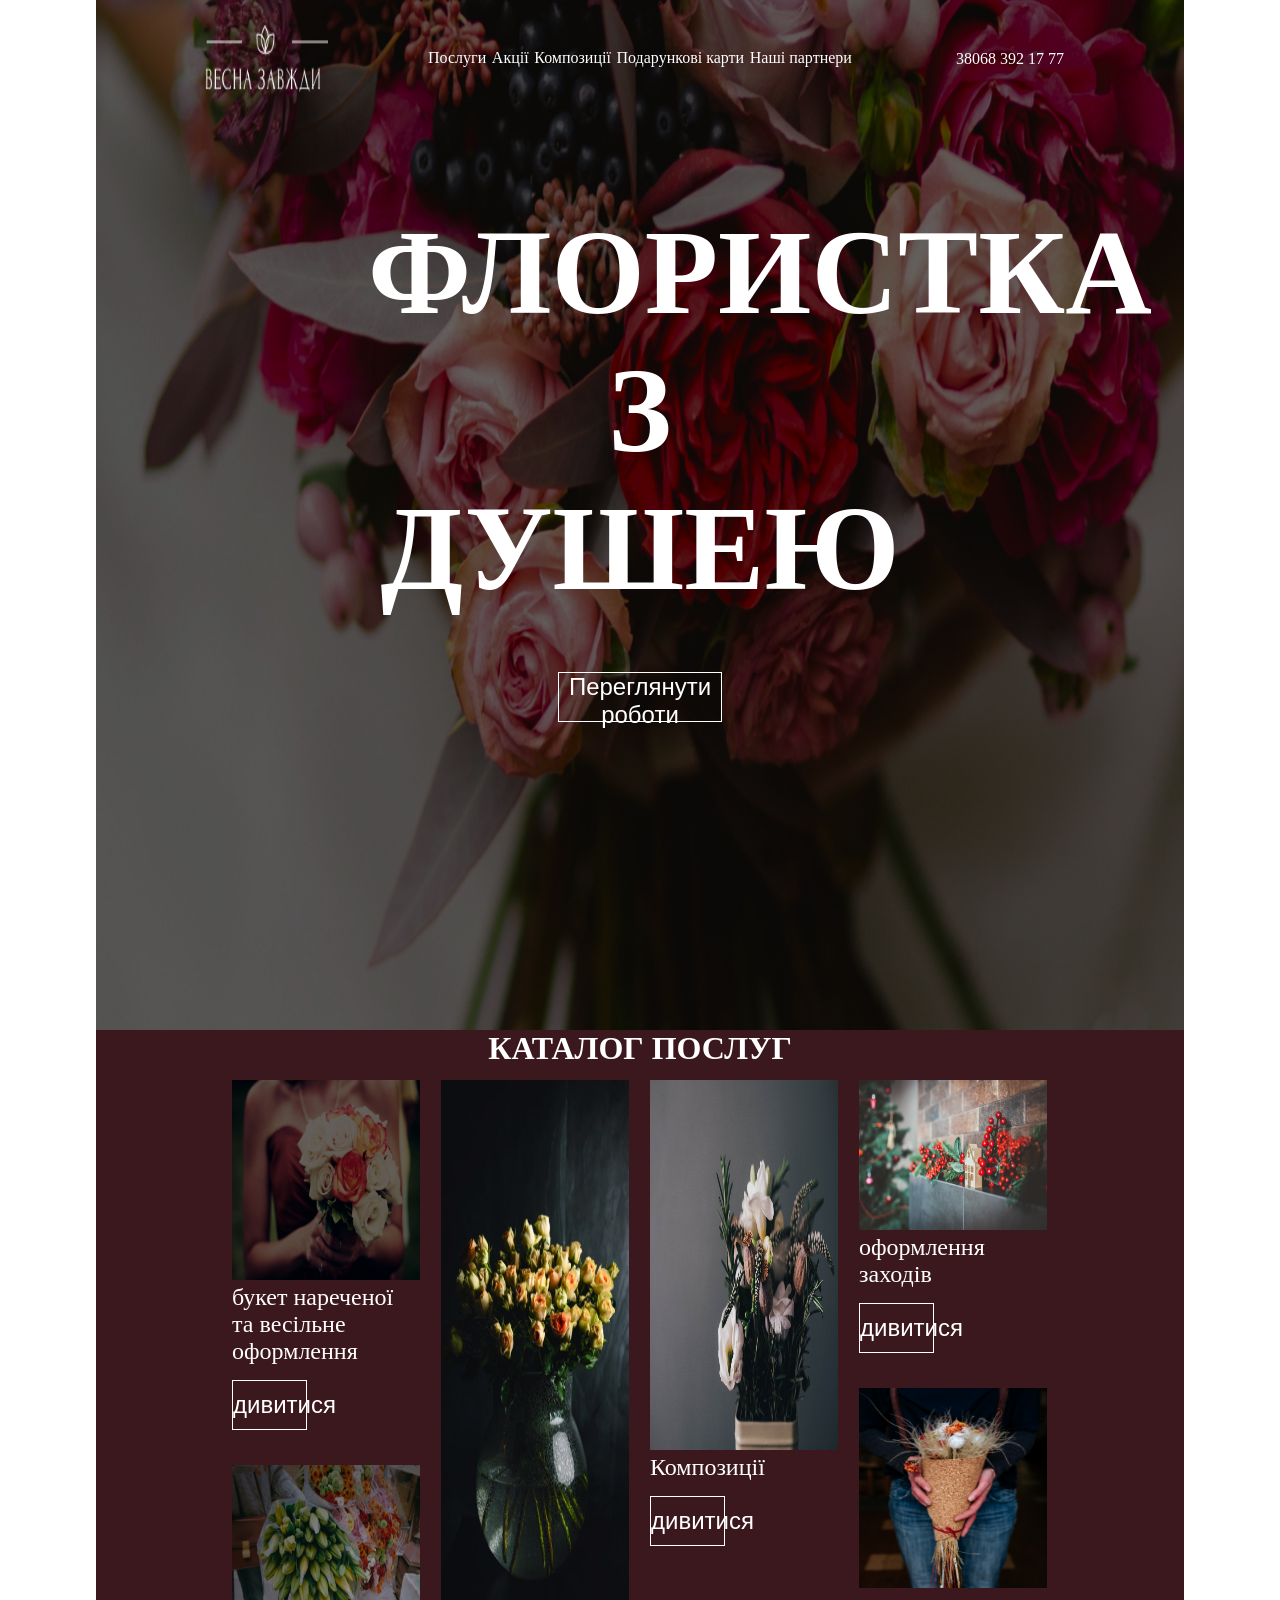
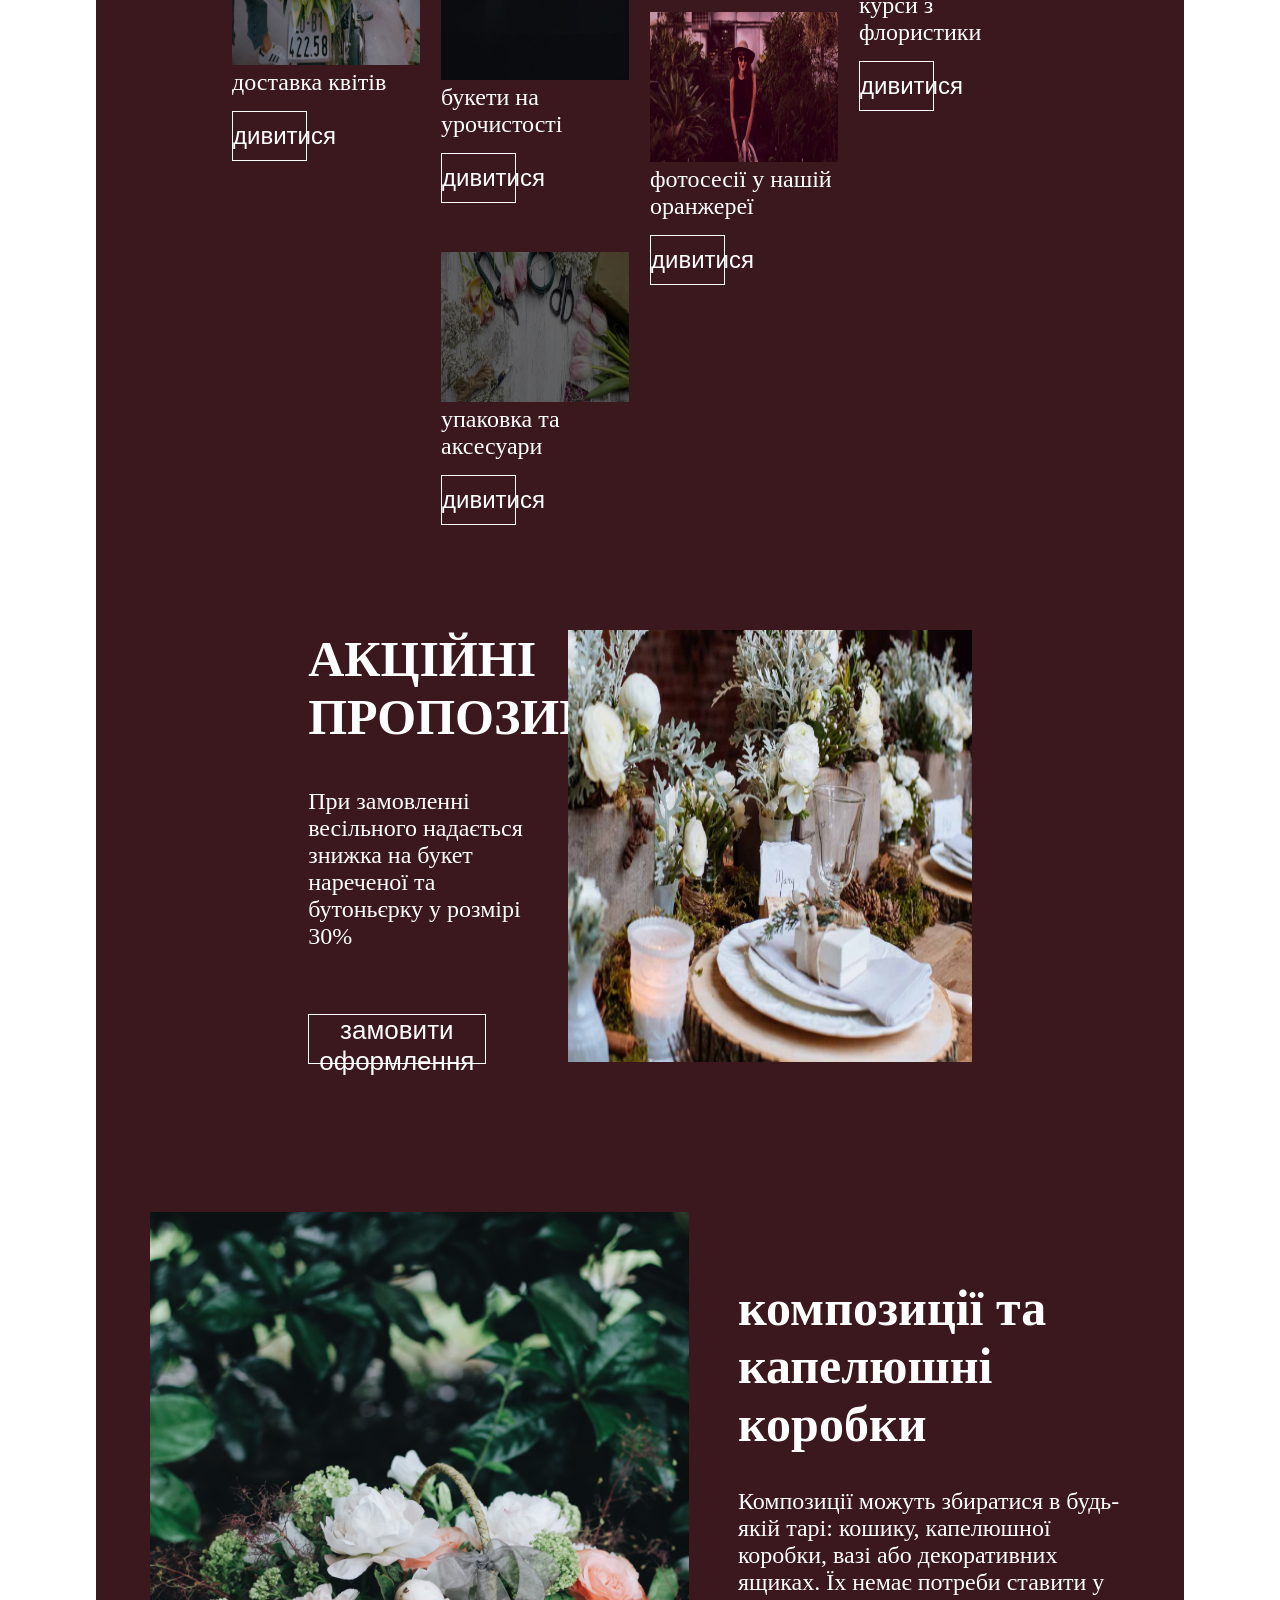
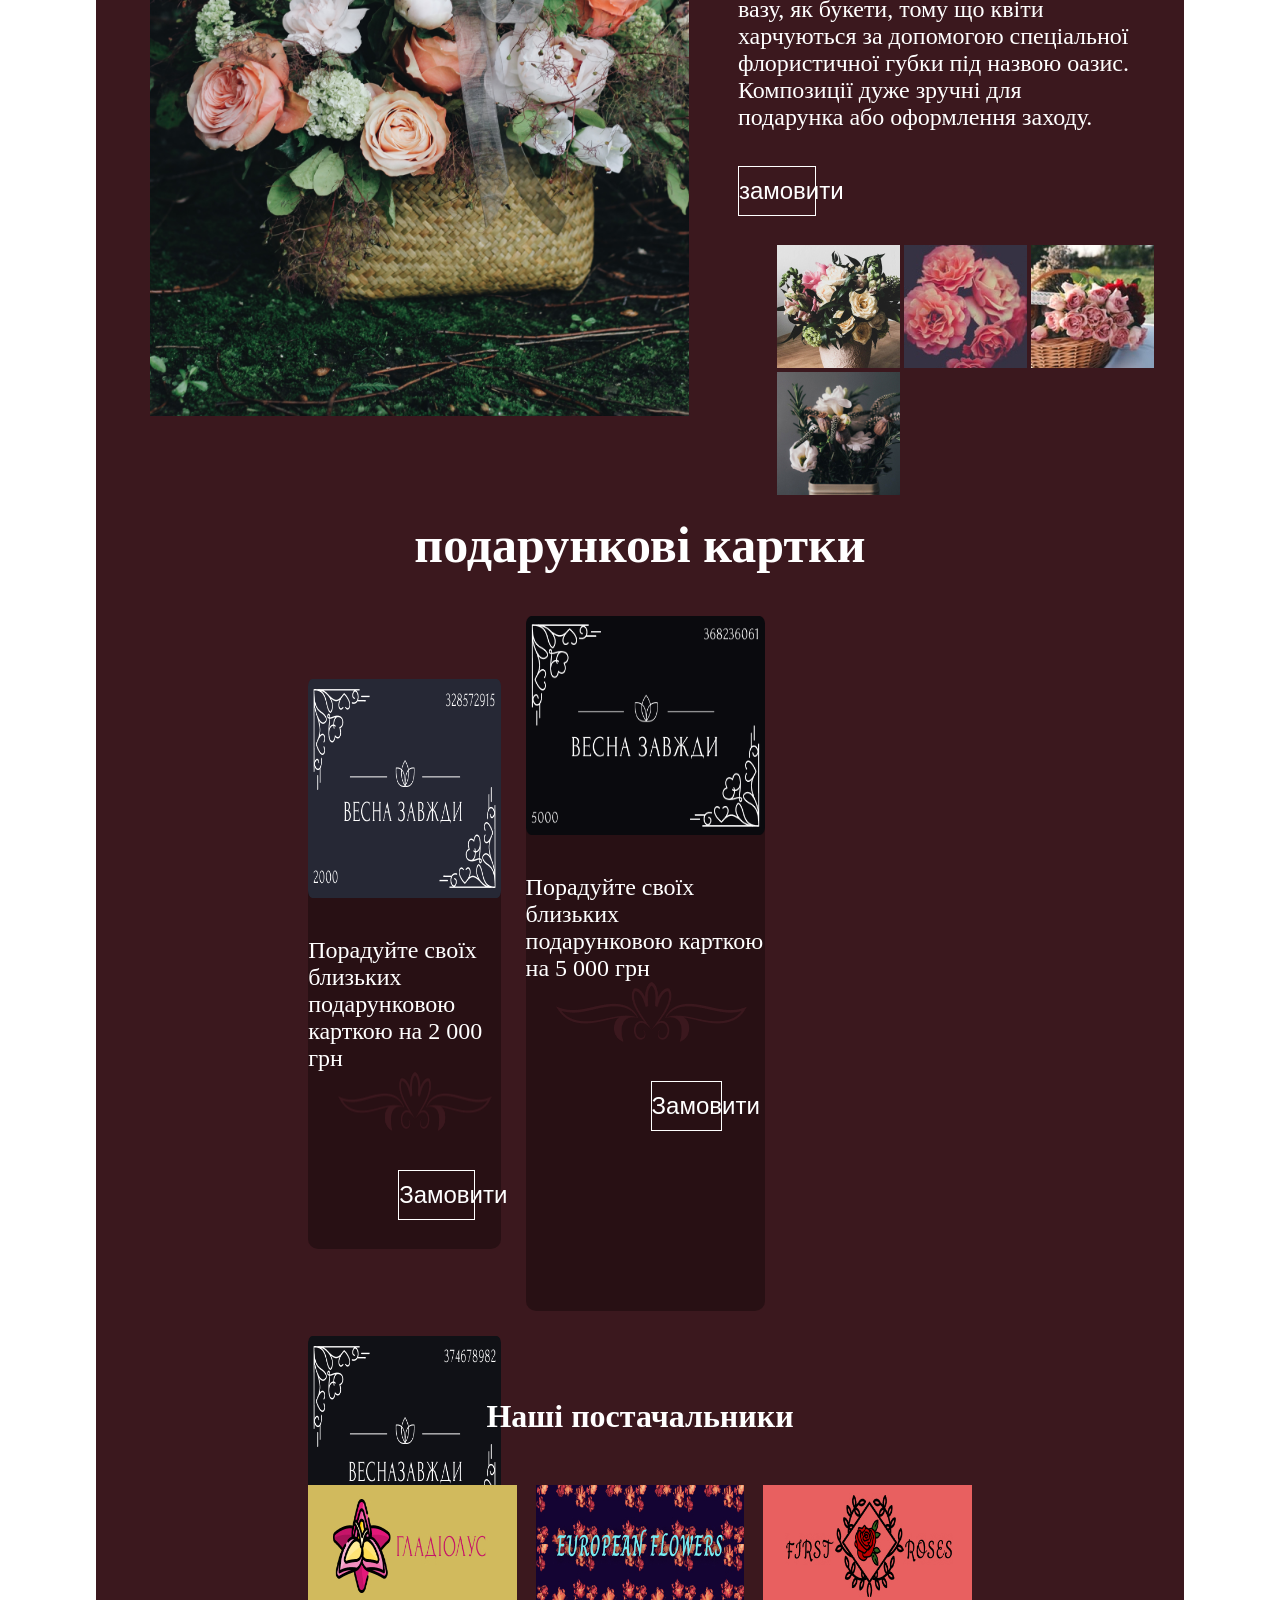
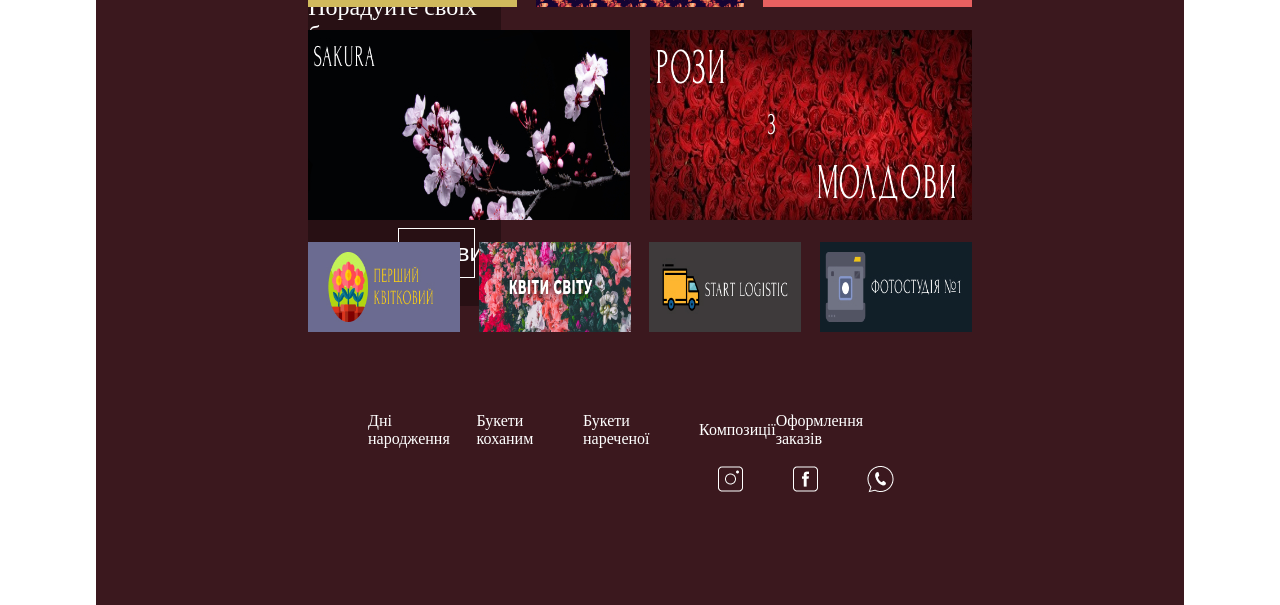
==== index.html @ bd8ad45a "Add files via upload" ====
<!DOCTYPE html>
<html lang="en">
<head>
    <meta charset="UTF-8">
    <meta name="viewport" content="width=device-width, initial-scale=1.0">
    <title>Document</title>
    <link rel="stylesheet" href="css/style.css">
</head>
<body>
    <div class="box">
        <header>
            <div class="head">
                <div class="head_i1"></div>
                <div class="head_i2">
                    <a class="a" href="">Послуги</a>
                    <a class="a" href="">Акції</a>
                    <a class="a" href="">Композиції</a>
                    <a class="a" href="">Подарункові карти</a>
                    <a class="a" href="">Наші партнери</a>
                </div>
                <div class="head_i">
                    <a class="s" href="">38068 392 17 77</a>
                </div>

            </div>
            <div class="bHead">
                <h1 class="B">ФЛОРИСТКА З ДУШЕЮ</h1>
                <button class="bheadb">Переглянути роботи</button>
            </div>
        </header>
        <main>
            <div class="section1">
                <h1 class="h11">КАТАЛОГ ПОСЛУГ</h1>
                <div class="sec_box">
                <div class="div1"><img class="v" src="./img/Group 68.png" alt="">
                <p class="w">букет нареченої та весільне оформлення</p>
            <button class="vv">дивитися</button>
        </div>
                <div class="div2"><img class="v" src="./img/ha-doan-xI5Fw7y7dNs-unsplash 1(1).jpg" alt="">
                <p class="w">доставка квітів</p>
            <button class="vv">дивитися</button>
        </div>
                <div class="div3"><img class="vXL" src="./img/Group 69.png" alt="">
                <p class="w">букети на урочистості</p>
            <button class="vv">дивитися</button>
        </div>
                <div class="div4"><img class="vs" src="./img/Group 67.jpg" alt="">
                <p class="w">упаковка та аксесуари</p>
            <button class="vv">дивитися</button>
        </div>
                <div class="div5"><img class="vX" src="./img/e56474474f50867385a78c6972b93cd078a48b4a.jpg" alt="">
                <p class="w">Композиції</p>
            <button class="vv">дивитися</button>
        </div>
                <div class="div6"><img class="vs" src="/img/greenhouse-1031540_1920 1.jpg" alt="">
                <p class="w">фотосесії у нашій оранжереї</p>
            <button class="vv">дивитися</button>
        </div>
                <div class="div7"><img class="vs" src="/img/6ca179e19e6828df7f05f0ed803ccb64efd33a4d.jpg" alt="">
                <p class="w">оформлення заходів</p>
            <button class="vv">дивитися</button>
        </div>
                <div class="div8"><img class="v" src="/img/baf7e1c21156d82e3a213f56f877c704e919d24f.jpg" alt="">
                <p class="w">курси з флористики</p>
            <button class="vv">дивитися</button>
        </div>
                </div>
            </div>
            <div class="section2">
                <div class="s21">
                    <h1 class="vvv">АКЦІЙНІ ПРОПОЗИЦІЇ</h1>
                    <p class="w">При замовленні весільного надається знижка на букет нареченої та бутоньєрку у розмірі 30%</p>
                    <button class="aa">замовити оформлення</button>
                </div>
                <div class="s22"></div>
            </div>
            <div class="section3">
                <div class="s24"></div>
                <div class="s23">
                    <h1 class="z">композиції та <br>капелюшні коробки</br> </h1>
                    <p class="ws">Композиції можуть збиратися в будь-якій тарі: кошику, капелюшної коробки, вазі або декоративних ящиках. Їх немає потреби ставити у вазу, як букети, тому що квіти харчуються за допомогою спеціальної флористичної губки під назвою оазис. Композиції дуже зручні для подарунка або оформлення заходу.</p>
                    <button class="zz">замовити</button>
                    <div class="ssb">
                    <img class="n" src="/img/fff.jpg" alt="">
                    <img class="n2" src="/img/Ud49Nnem3D4.jpg" alt="">
                    <img class="n2" src="/img/9hBwxcR7M7o 2.jpg" alt="">
                    <img class="n2" src="/img/rrr.jpg" alt="">
                    </div>

                </div>
            </div>
            <div class="section4">
                <h1 class="h12">подарункові картки</h1>
                <div class="sec_box2">
                 <div class="s5">
                    <img class="mm" src="/img/Group 80.png" alt="">
                <p class="ws">Порадуйте своїх близьких подарунковою карткою на 2 000 грн</p>
            <img class="m" src="/img/Group.png" alt="">
            <button class="ls"> Замовити</button>
            </div>
                 <div class="s4">
                    <img class="mm" src="/img/Group 81.png" alt="">
                <p class="ws">Порадуйте своїх близьких подарунковою карткою на 5 000 грн</p>
            <img class="m" src="/img/Group.png" alt="">
            <button class="l"> Замовити</button>
            </div>
                 <div class="s55">
                    <img class="mm" src="/img/Group 82.png" alt="">
                <p class="ws">Порадуйте своїх близьких подарунковою карткою на 3 000 грн</p>
            <img class="m" src="/img/Group.png" alt="">
            <button class="ls"> Замовити</button>
            </div>
                </div>

            </div>
            <div class="section5">
                <h1 class="h13">Наші постачальники</h1>
                <div class="sec_box5">
                 <div class="ss1"></div>
                 <div class="ss1s"></div>
                 <div class="ss12"></div>
                 <div class="ss2"></div>
                 <div class="ss232"></div>
                 <div class="ss3"></div>
                 <div class="ss34"></div>
                 <div class="ss343"></div>
                 <div class="ss344"></div>
                </div>

            </div>
            <footer>
                <div class="sb">
                    <a class="c" href="">Дні народження</a>
                    <a class="c" href="">Букети коханим</a>
                    <a class="c" href="">Букети нареченої</a>
                    <a class="c" href="">Композиції</a>
                    <a class="c" href="">Оформлення заказів</a>
                </div>
                <img class="icons" src="/img/социальные сети.png" alt="">
            </footer>
        </main>
    </div>
</body>
</html>
---- css/style.css ----
body{
  font-family: "Caveat", cursive;
  font-optical-sizing: auto;
  font-style: normal;
}
*{
    padding: 0;
    margin: 0;
    box-sizing: border-box;
}
.box{
    width:85% ;
    margin: 0 auto;
}
header{
    width: 100%;
    height:1030px;
    display: flex;
    flex-direction: column;
    align-items: center;
    background: url(../img/Mask\ Group.jpg);
    background-size: 100% 100%;
}
.head_i{
    width: 15%;
    height: 67px;
        display: flex;
    flex-direction: column;
    align-items: center;
}
.head_i1{
    width: 15%;
    height: 67px;
    background: url(../img/Group\ 84.png);
    background-size:100% 100% ;
}
.s{
        text-decoration: none;
    color: white;
    line-height: 67px;
}
.B{
    text-align: center;
    font-size: 120px;
}
.a{
    text-decoration: none;
    color: white;
}
.head_i2{
    width: 50%;
    height: 67px;
    display: flex;
    justify-content: space-evenly;
    align-items: center;
}
.head{
    width: 80%;
    height: 73px;
    display: flex;
    justify-content: space-between;
    align-items: center;
    margin-top: 2%;

}
.bHead{
    width: 50%;
    color: white;
    height: 600px;
    margin-top: 10%;
}
.bheadb{
    background: none;
    border: 1px solid white;
    width: 30%;
    height: 50px;
    margin-top: 10%;
    margin-left: 35%;
        color: white;
        font-size: 24px;
}
main{
    width: 100%;
    height: 4375px;
    background: #3B181E;
    display: flex;
    flex-direction: column;
    align-items: center;
}
.section1{
    width: 75%;

}
.sec_box{
    width: 100%;
    height: 1100px;
    display: flex;
    flex-direction: column;
    gap: 20px;
    flex-wrap: wrap;
    color: white;
}
.w{
    font-size: 24px;
}
.vs{
    width: 100%;
    height: 150px;
}
.vX{
    width: 100%;
    height: 370px;
}
.vXL{
    width: 100%;
    height: 600px;
}
.vv{
    background: none;
    border: 1px solid white;
    width: 40%;
    height: 50px;
    margin-top: 8%;
    color:white ;
    font-size: 24px;
}
.v{
    width: 100%;
    height: 200px;
}
.div1{
    width: 23.0263157895%;
    height: 365px;
}
.div2{
    width: 23.0263157895%;
    height: 387px;
}
.div3{
    width: 23.0263157895%;
    height: 752px;
}
.div4{
    width: 23.0263157895%;
    height: 288px;
}
.div5{
    width: 23.0263157895%;
    height: 512px;
}
.div6{
    width: 23.0263157895%;
    height: 288px;
}
.div7{
    width: 23.0263157895% ;
    height: 288px;
}
.div8{
    width: 23.0263157895% ;
    height: 512px;
}
.h11{
    width: 100%;
    height: 50px;
    color: white;
    text-align: center;
}
.section2{
    width: 61%;
height: 432px;
margin:50px auto;
display: flex;
justify-content: space-between;
}
.vvv{
    font-size: 50px;
}
.aa{
    font-size: 26px;
    width: 80%;
    height: 50px;
    background: none;
    color: white;
border: 1px solid white;
margin-top: 10%;
}
.s21{
    width: 33.4106382979%;
    height: 432px;
    display: flex;
    flex-wrap: wrap;
    gap: 42px;
    color: white;
}
.s22{
    width:  60.893617021%;
    height: 432px;
    background: url(../img/tree_slice_charger_plates_7a077125-fbba-4414-8584-e5c40fc5717b.jpg);
    background-size: 100% 100%;
}
.section3{
width: 90%;
height: 804px;
margin:100px auto;
display: flex;
justify-content: space-between;
align-items: center;
color: white;
}
.ws{
        font-size: 24px;
        margin-top: 35px;
}
.ssb{
    width: 100%;
    margin-top: 7.5%;
    margin-left: 10%;
}
.zz{
    width: 20%;
    background: none;
    height: 50px;
    font-size: 24px;
    border: 1px solid white;
    margin-top: 35px;
    color: white;
}
.z{
    font-size: 50px;
}
.s23{
    width: 40%;
    height: 671px;
}
.s24{
    width:  55%;
    height: 804px;
    background: url(../img/370ebdb54f31c9a20ecd9f95d2eaf09526159ac2.jpg);
    background-size: 100% 100%;
}
.section4{
    width: 61%;
    height: 832px;
}
.h12{
    width: 100%;
    height: 100px;
    color: white;
    text-align: center;
    font-size: 50px;
}
.sec_box2{
    width: 100%;
    height:700px ;
    display: flex;
    flex-wrap: wrap;
    align-items: center;
    gap: 25px;
}
.s5{
    width: 29%;
    height: 570px;
    border-radius:10px;
    background: #281014;
    color: white;
}
.s55{
    width: 29%;
    height: 570px;
    border-radius:10px;
    background: #281014;
    color: white;
}
.s4{
    width: 36%;
    height: 695px;
    border-radius:10px;
    background: #281014;
    color: white;
}
.section5{
width:61%;
height:auto;
margin:50px auto;
}
.sec_box5{
    width:100%;
height:470px;
display:flex;
justify-content:space-between;
flex-wrap:wrap;
margin-top:50px;
align-content:20px;
}
.ss1{
    width: 31.462585034%;
    height: 122px;
    background: url(../img/Group\ 58.jpg);
    background-size:100% 100%;
}   
.ss1s{
    width: 31.462585034%;
    height: 122px;
    background: url(../img/Group\ 59.jpg);
    background-size:100% 100%;
}
.ss12{
        width: 31.462585034%;
    height: 122px;
    background: url(../img/Group\ 60.jpg);
    background-size:100% 100%;
}
.ss2{
    width:48.5544217687% ;
    height: 190px;
    background: url(../img/Group\ 61.jpg);
    background-size:100% 100%;
}
.ss232{
        width:48.5544217687% ;
    height: 190px;
    background: url(../img/Group\ 62.jpg);
    background-size:100% 100%;
}
.ss3{
    width: 22.8936170213%;
    height:90px ;
    background: url(../img/Group\ 63.jpg);
    background-size:100% 100%;
}
.ss34{
    width: 22.8936170213%;
    height:90px ;
    background: url(../img/Group\ 64.jpg);
    background-size:100% 100%;
}
.ss343{
    width: 22.8936170213%;
    height:90px ;
    background: url(../img/Group\ 65.jpg);
    background-size:100% 100%;
}
.ss344{
    width: 22.8936170213%;
    height:90px ;
    background: url(../img/Group\ 66.jpg);
    background-size:100% 100%;
}
.h13{
    width: 100%;
    text-align: center;
    color: white;
}
footer{
    width: 50%;
    height: 100px;
}
.m{
    height: 59.885986328125px;
    width: 80%;
    margin-left: 30px;
}
.mm{
    width: 100%;
    height: 219px;

}
.ws{
        font-size: 24px;
            margin-top: 35px;
}
.l{
    width: 30%;
    height: 50px;
    background: none;
    border: 1px solid white;
    font-size: 24px;
    margin-top: 35px;
    margin-left: 125px;
    color: white;
}
.ls{
    width: 40%;
    height: 50px;
    background: none;
    border: 1px solid white;
    color: white;
    font-size: 24px;
    margin-top: 35px;
    margin-left: 90px;
}
.sb{
    width: 100%;
    height: 50px;
    display: flex;
    justify-content: space-evenly;
    align-items: center;
}
.c{
    color: white;
    text-decoration: none;
}
.icons{
    margin-left: 350px;
    margin-top: 2%;
}

/* ============================================
   МОБІЛЬНА ВЕРСІЯ (екрани до 768px)
   Усі блоки йдуть один під одним
   ============================================ */
img{ max-width:100%; }

@media (max-width: 768px){
    .box{ width:100%; }

    /* ---------- Шапка ---------- */
    header{
        height:auto;
        min-height:100vh;
        padding:16px 16px 50px;
        background-size:cover;
        background-position:center;
    }
    .head{
        width:100%;
        height:auto;
        flex-direction:column;
        gap:14px;
        margin-top:0;
    }
    .head_i1{ width:130px; height:67px; }
    .head_i2{
        width:100%;
        height:auto;
        flex-wrap:wrap;
        justify-content:center;
        gap:8px 18px;
        font-size:20px;
    }
    .head_i{ width:auto; height:auto; }
    .s{ line-height:normal; font-size:22px; }
    .bHead{
        width:100%;
        height:auto;
        margin-top:80px;
    }
    .B{ font-size:48px; line-height:1.05; }
    .bheadb{
        display:block;
        width:75%;
        margin:40px auto 0;
    }

    /* ---------- Основа ---------- */
    main{ height:auto; padding-bottom:30px; }

    /* ---------- Каталог послуг ---------- */
    .section1{ width:90%; }
    .h11{ height:auto; margin:30px 0 20px; font-size:32px; }
    .sec_box{
        height:auto;
        flex-direction:column;
        flex-wrap:nowrap;
        gap:30px;
    }
    .div1,.div2,.div3,.div4,
    .div5,.div6,.div7,.div8{
        width:100%;
        height:auto;
    }
    .v,.vs,.vX,.vXL{
        width:100%;
        height:240px;
        object-fit:cover;
        display:block;
    }
    .w{ font-size:22px; margin-top:8px; }
    .vv{ width:60%; margin-top:14px; }

    /* ---------- Акційні пропозиції ---------- */
    .section2{
        width:90%;
        height:auto;
        flex-direction:column;
        gap:24px;
        margin:50px auto;
    }
    .s21{ width:100%; height:auto; gap:16px; }
    .vvv{ font-size:34px; }
    .aa{ width:100%; margin-top:0; }
    .s22{
        width:100%;
        height:260px;
        background-size:cover;
        background-position:center;
    }

    /* ---------- Композиції ---------- */
    .section3{
        width:90%;
        height:auto;
        flex-direction:column;
        align-items:stretch;
        gap:24px;
        margin:50px auto;
    }
    .s24{
        width:100%;
        height:320px;
        background-size:cover;
        background-position:center;
    }
    .s23{ width:100%; height:auto; }
    .z{ font-size:34px; }
    .ws{ margin-top:20px; }
    .zz{ width:60%; }
    .ssb{
        margin:30px 0 0;
        display:grid;
        grid-template-columns:repeat(3,1fr);
        gap:10px;
    }
    .ssb img{ width:100%; height:110px; object-fit:cover; }
    .ssb .n{ grid-column:1 / -1; height:220px; }

    /* ---------- Подарункові картки ---------- */
    .section4{ width:90%; height:auto; margin-top:30px; }
    .h12{ height:auto; font-size:34px; margin-bottom:20px; }
    .sec_box2{
        height:auto;
        flex-direction:column;
        flex-wrap:nowrap;
        align-items:stretch;
        gap:24px;
    }
    .s5,.s55,.s4{
        width:100%;
        height:auto;
        padding-bottom:30px;
        text-align:center;
    }
    .mm{ height:220px; object-fit:cover; display:block; }
    .s5 .ws,.s55 .ws,.s4 .ws{ padding:0 16px; }
    .m{
        display:block;
        width:80%;
        height:auto;
        margin:20px auto 0;
    }
    .l,.ls{
        display:block;
        width:60%;
        margin:25px auto 0;
    }

    /* ---------- Постачальники ---------- */
    .section5{ width:90%; height:auto; margin:40px auto; }
    .h13{ font-size:32px; }
    .sec_box5{
        height:auto;
        gap:14px 4%;
        margin-top:30px;
        align-content:flex-start;
    }
    .ss1,.ss1s,.ss12,
    .ss3,.ss34,.ss343,.ss344{
        width:48%;
        height:90px;
    }
    .ss2,.ss232{
        width:100%;
        height:150px;
    }
    .ss1,.ss1s,.ss12,.ss2,.ss232,
    .ss3,.ss34,.ss343,.ss344{
        background-size:contain;
        background-repeat:no-repeat;
        background-position:center;
    }

    /* ---------- Футер ---------- */
    footer{ width:90%; height:auto; padding:20px 0; }
    .sb{
        height:auto;
        flex-direction:column;
        gap:14px;
        font-size:22px;
    }
    .icons{
        display:block;
        margin:24px auto 0;
        max-width:80%;
    }
}
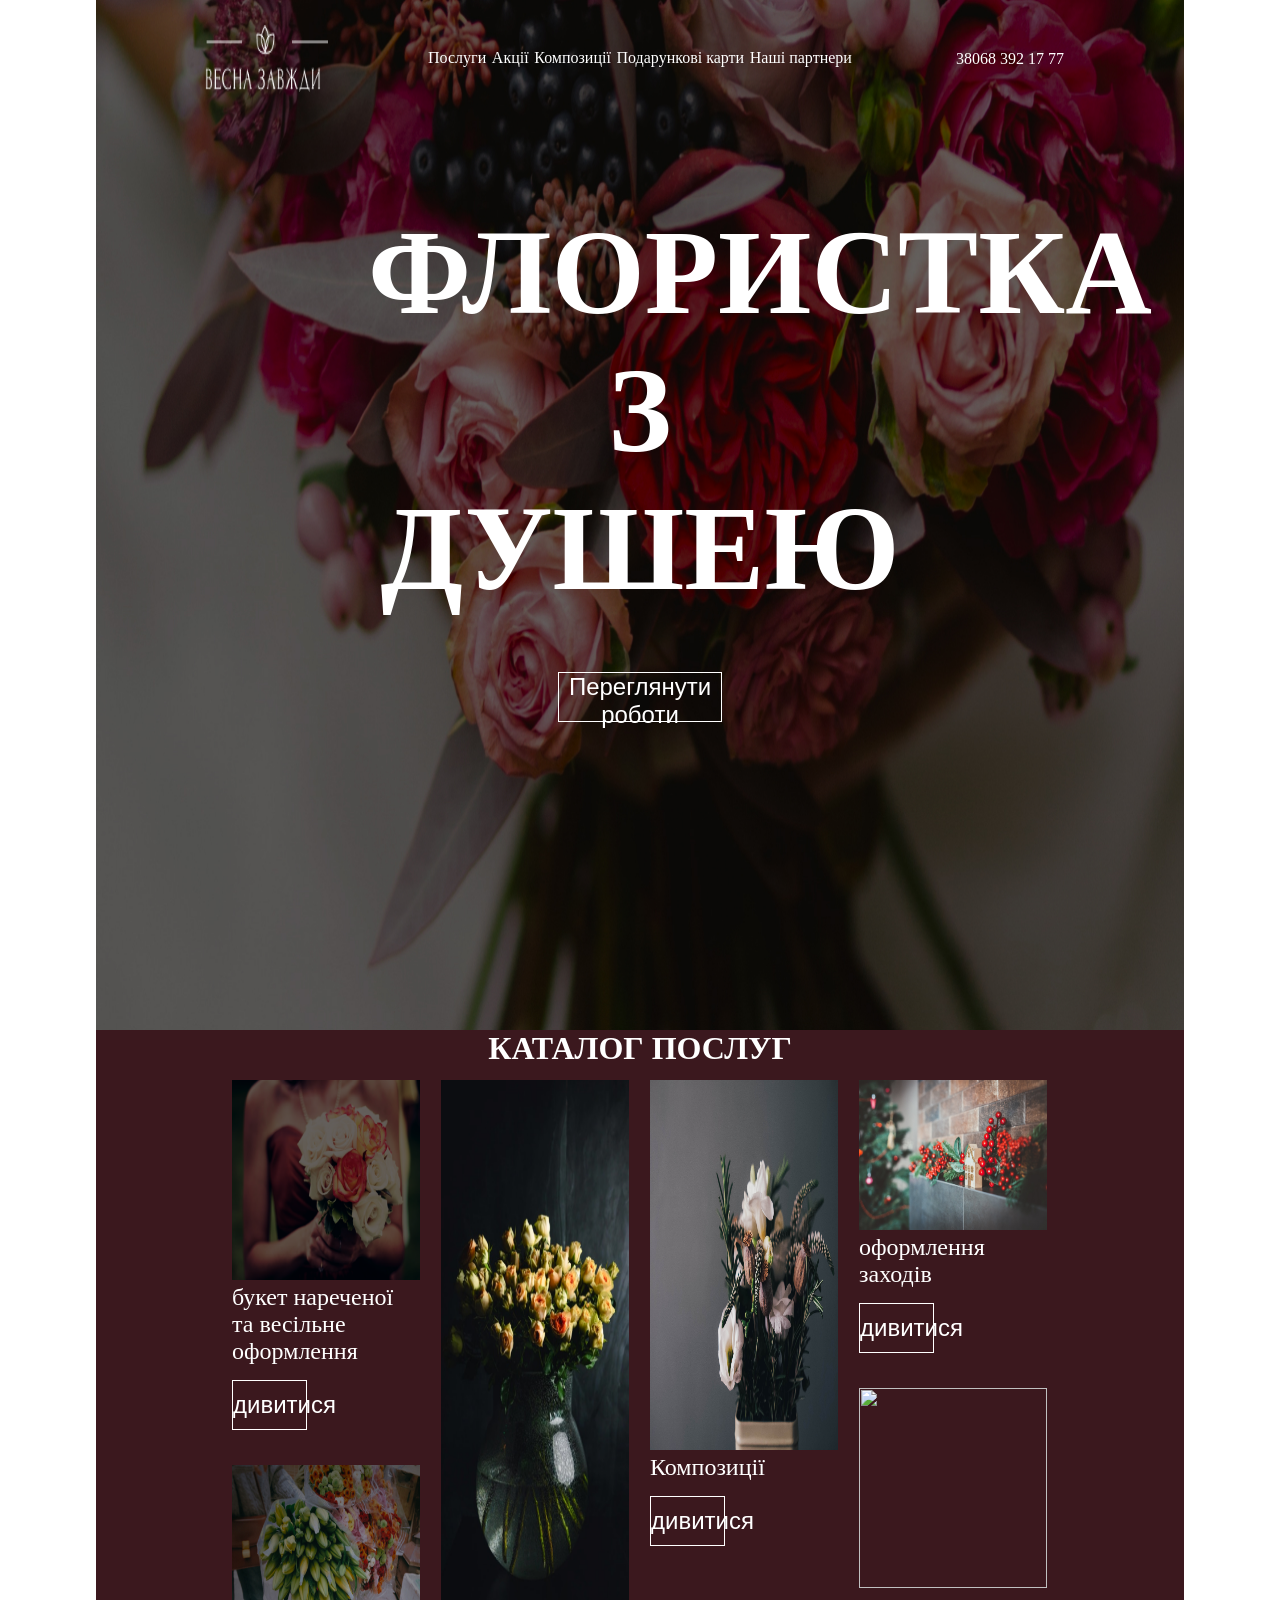
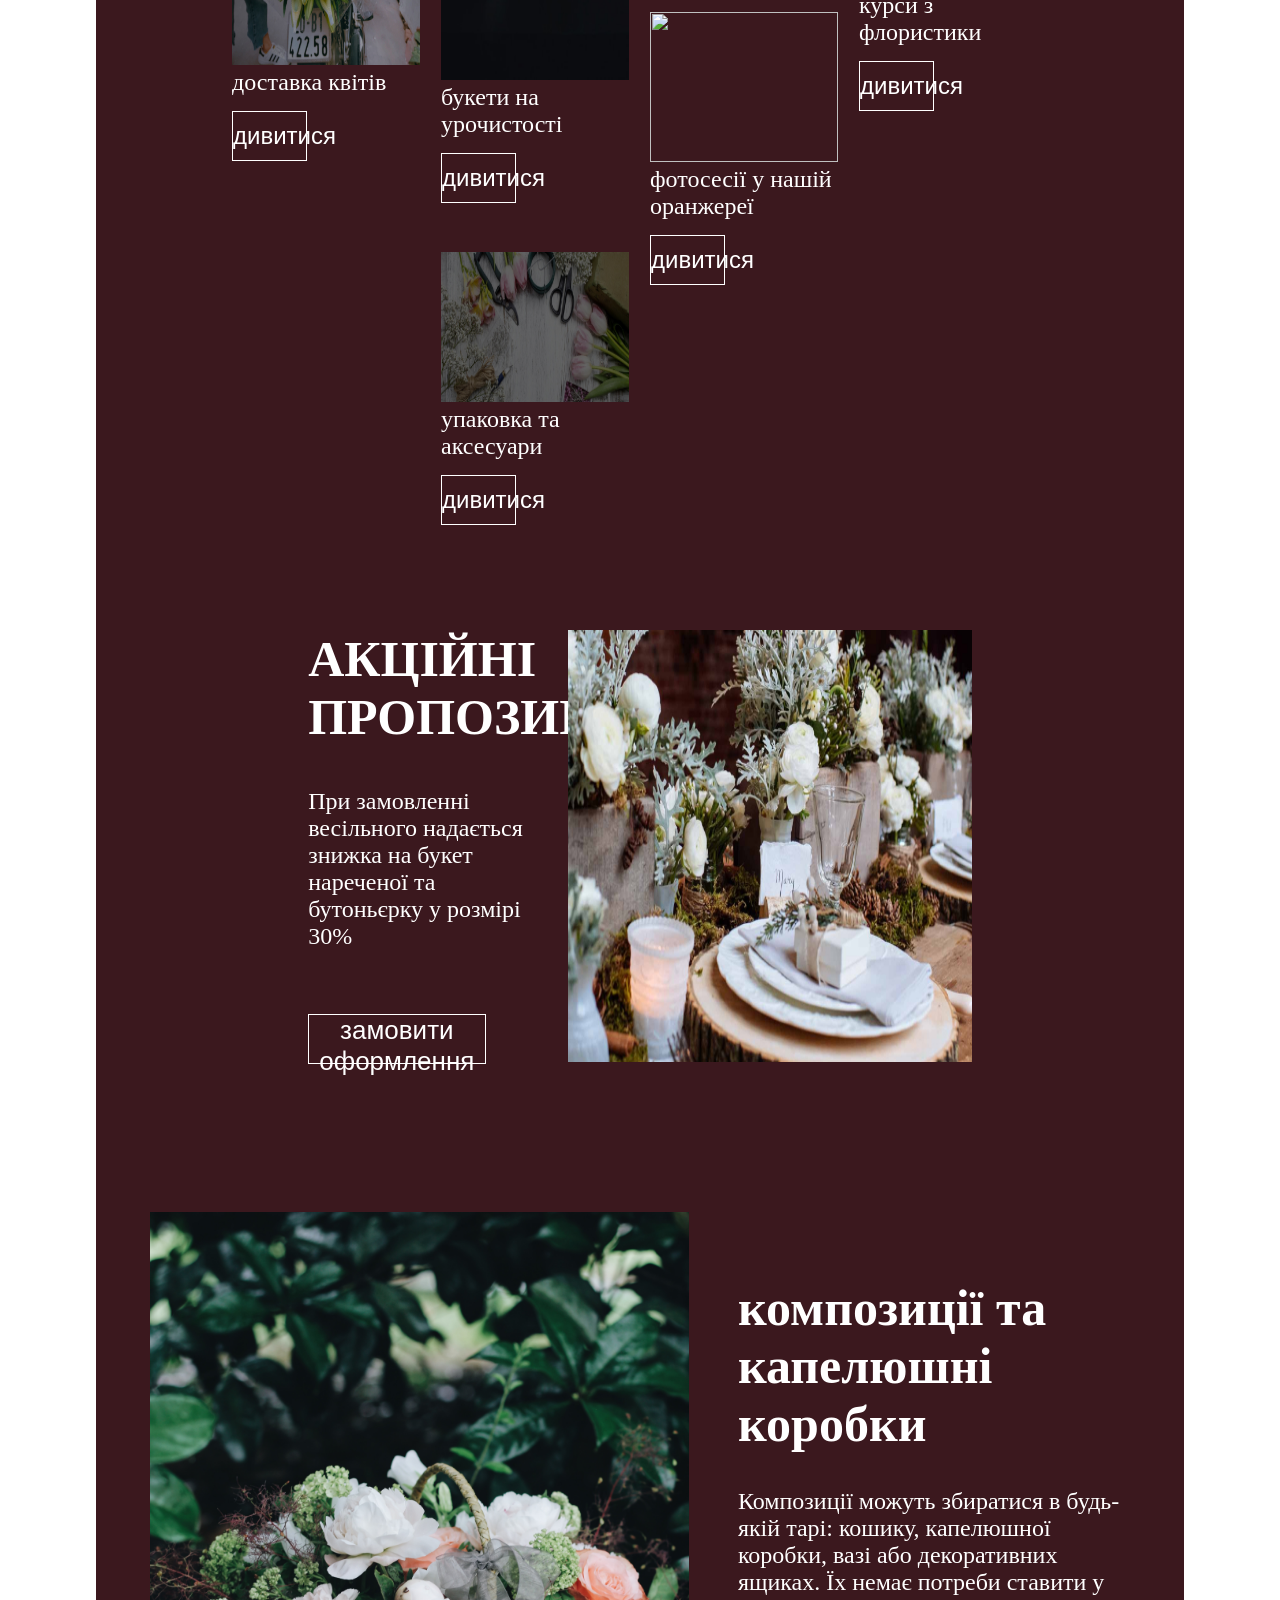
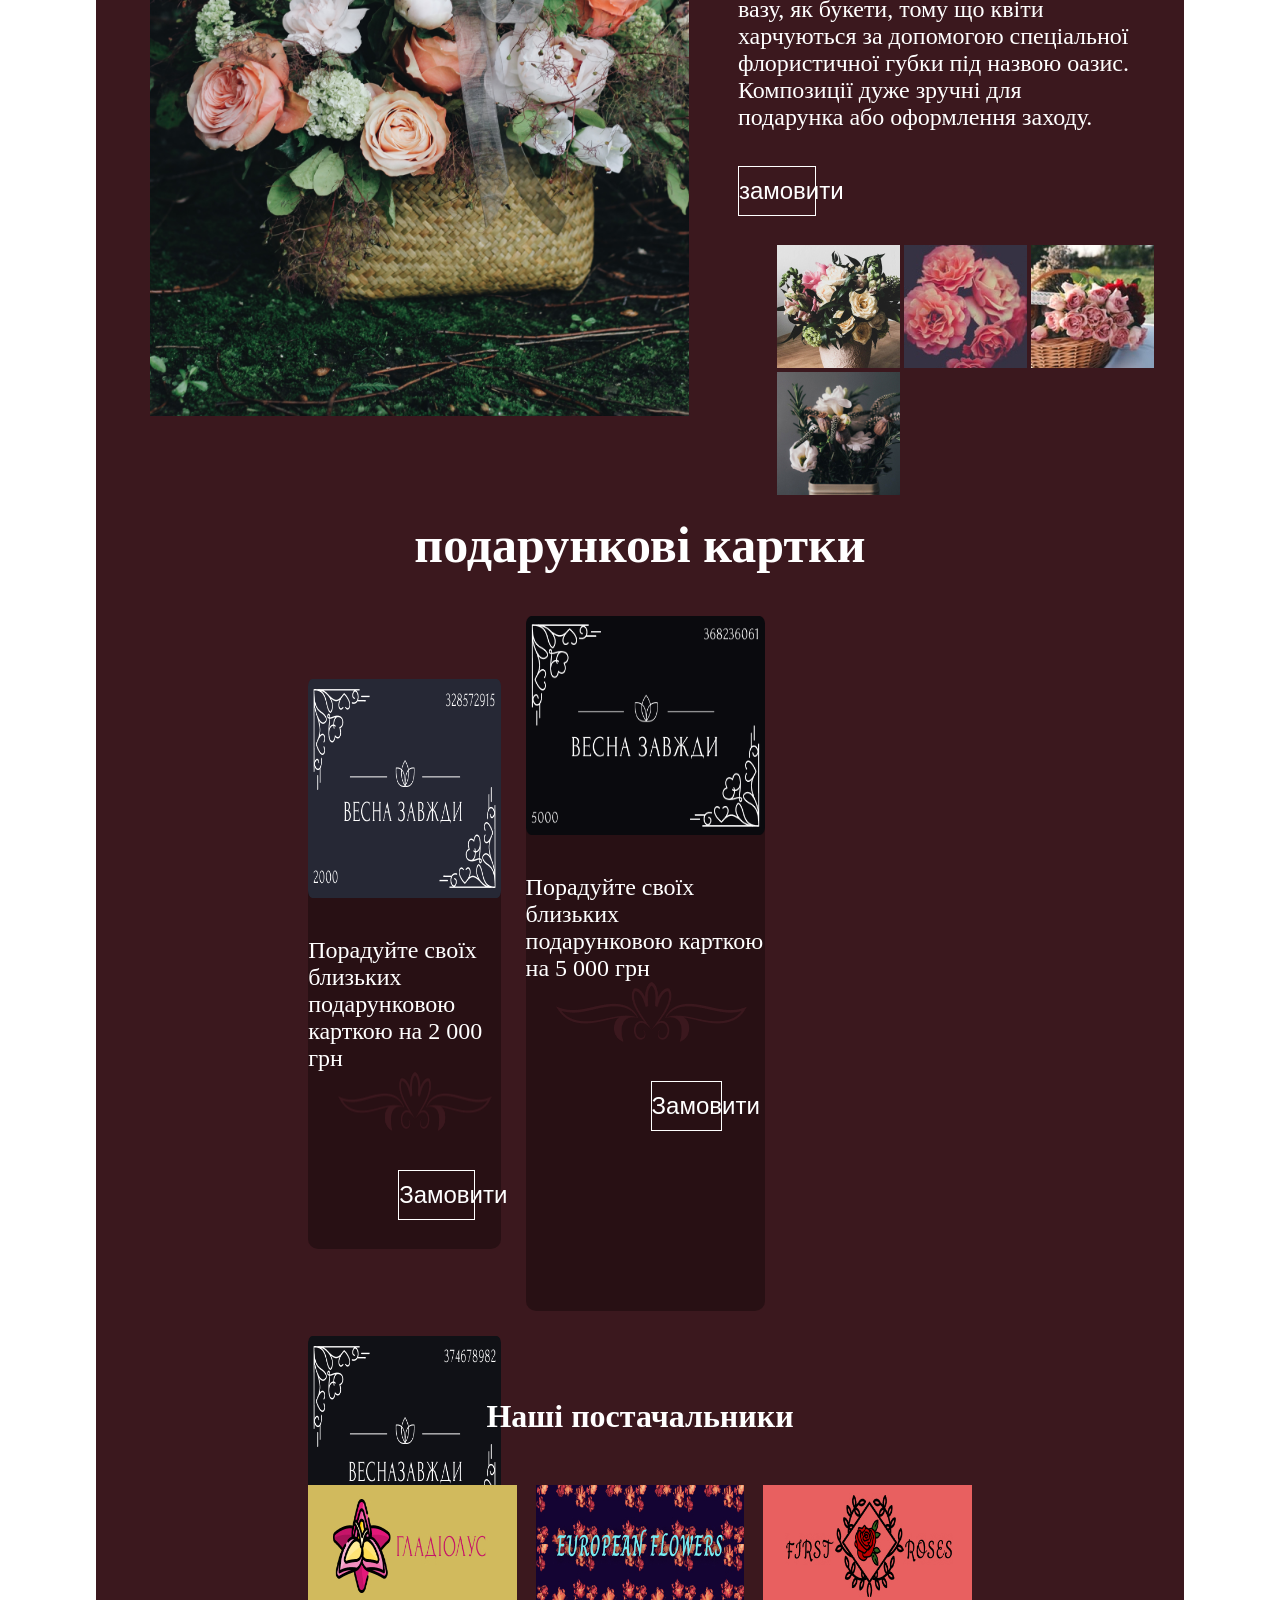
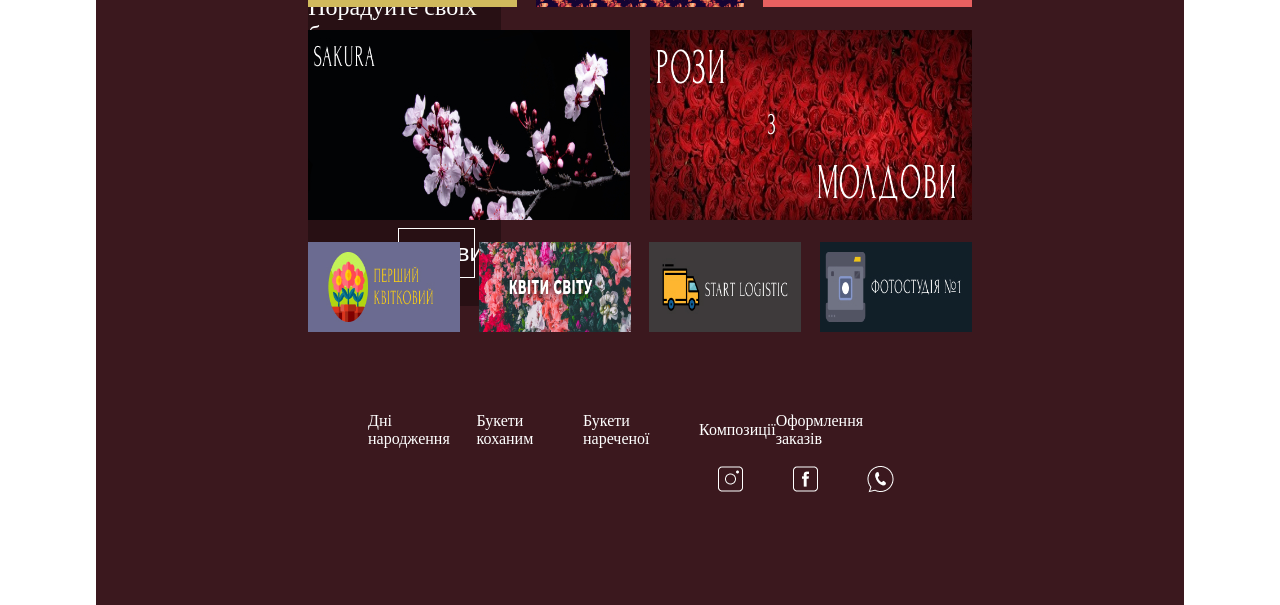
==== commit d77b7341: "Update index.html" ====
--- a/index.html
+++ b/index.html
@@ -52,15 +52,15 @@
                 <p class="w">Композиції</p>
             <button class="vv">дивитися</button>
         </div>
-                <div class="div6"><img class="vs" src="/img/greenhouse-1031540_1920 1.jpg" alt="">
+                <div class="div6"><img class="vs" src="/img/888.jpg" alt="">
                 <p class="w">фотосесії у нашій оранжереї</p>
             <button class="vv">дивитися</button>
         </div>
-                <div class="div7"><img class="vs" src="/img/6ca179e19e6828df7f05f0ed803ccb64efd33a4d.jpg" alt="">
+                <div class="div7"><img class="vs" src="./img/1234.jpg" alt="">
                 <p class="w">оформлення заходів</p>
             <button class="vv">дивитися</button>
         </div>
-                <div class="div8"><img class="v" src="/img/baf7e1c21156d82e3a213f56f877c704e919d24f.jpg" alt="">
+                <div class="div8"><img class="v" src="/img/555.jpg" alt="">
                 <p class="w">курси з флористики</p>
             <button class="vv">дивитися</button>
         </div>
@@ -141,4 +141,4 @@
         </main>
     </div>
 </body>
-</html>+</html>
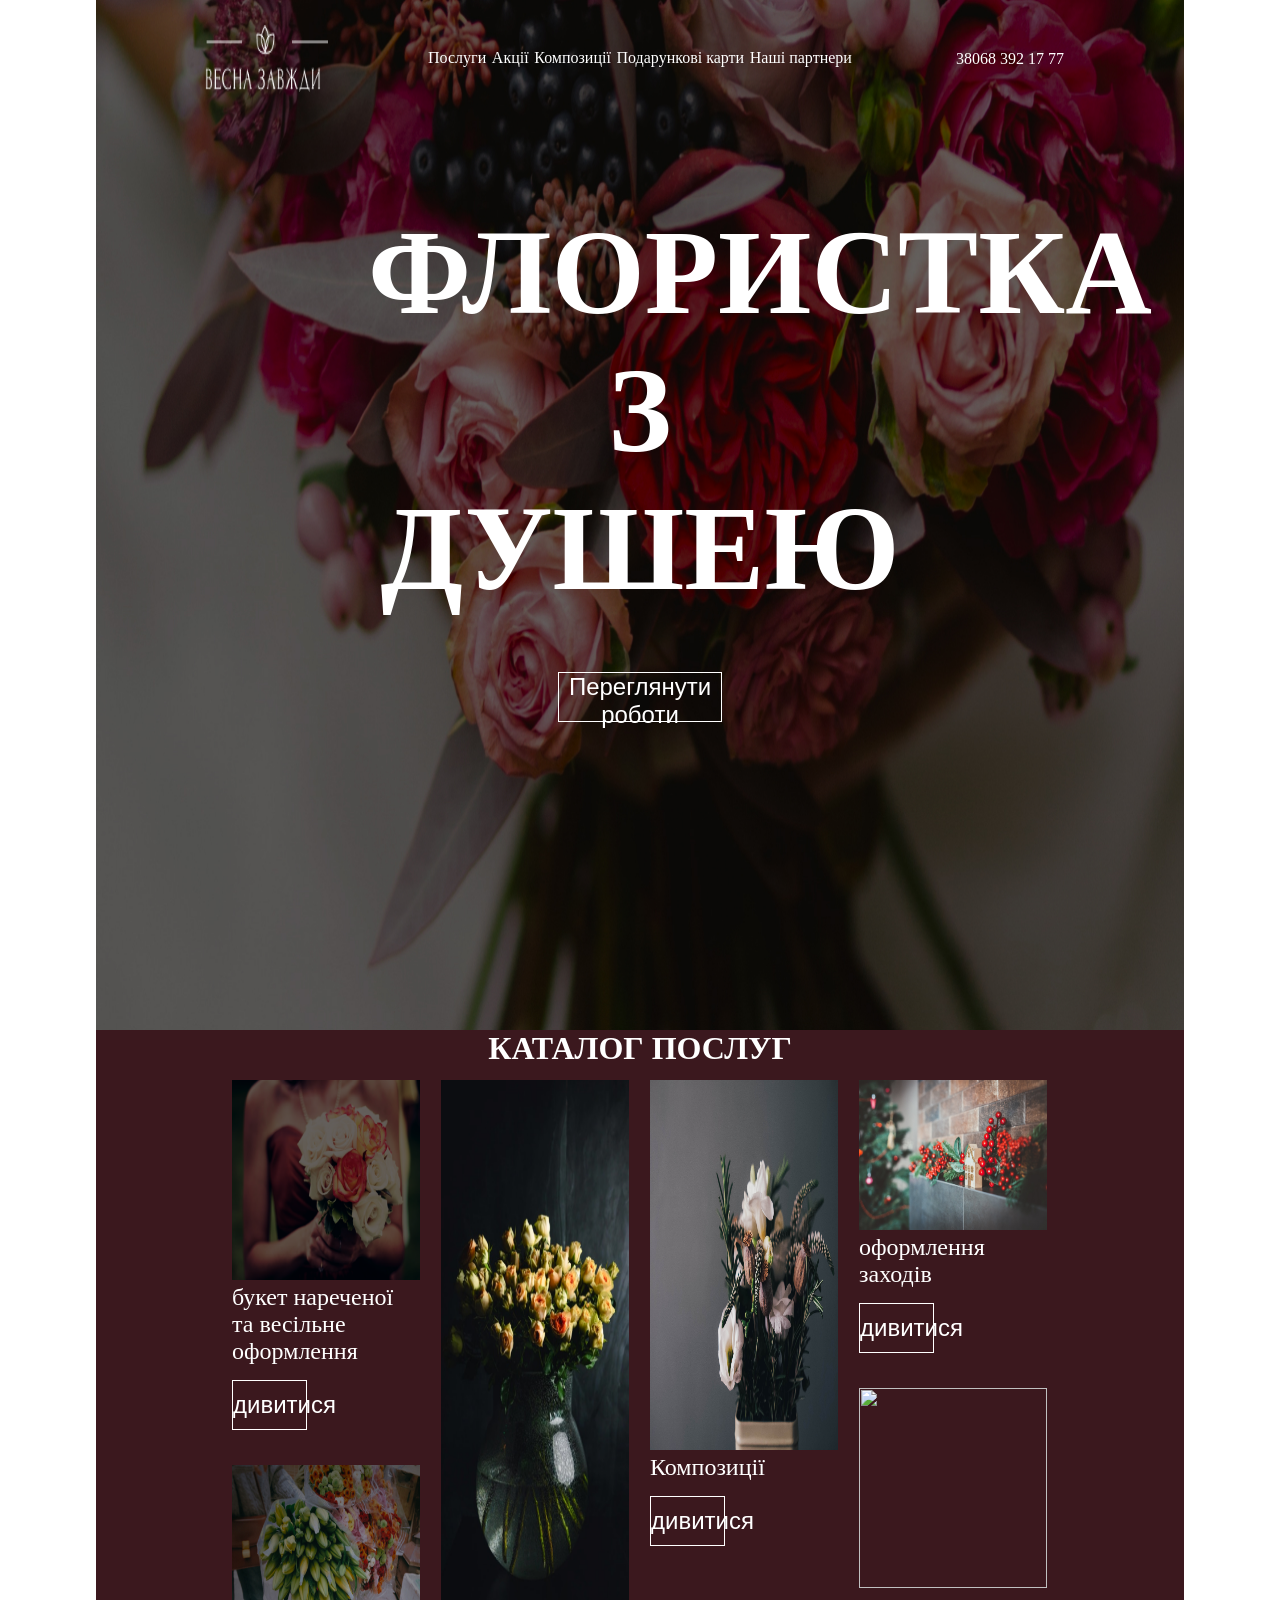
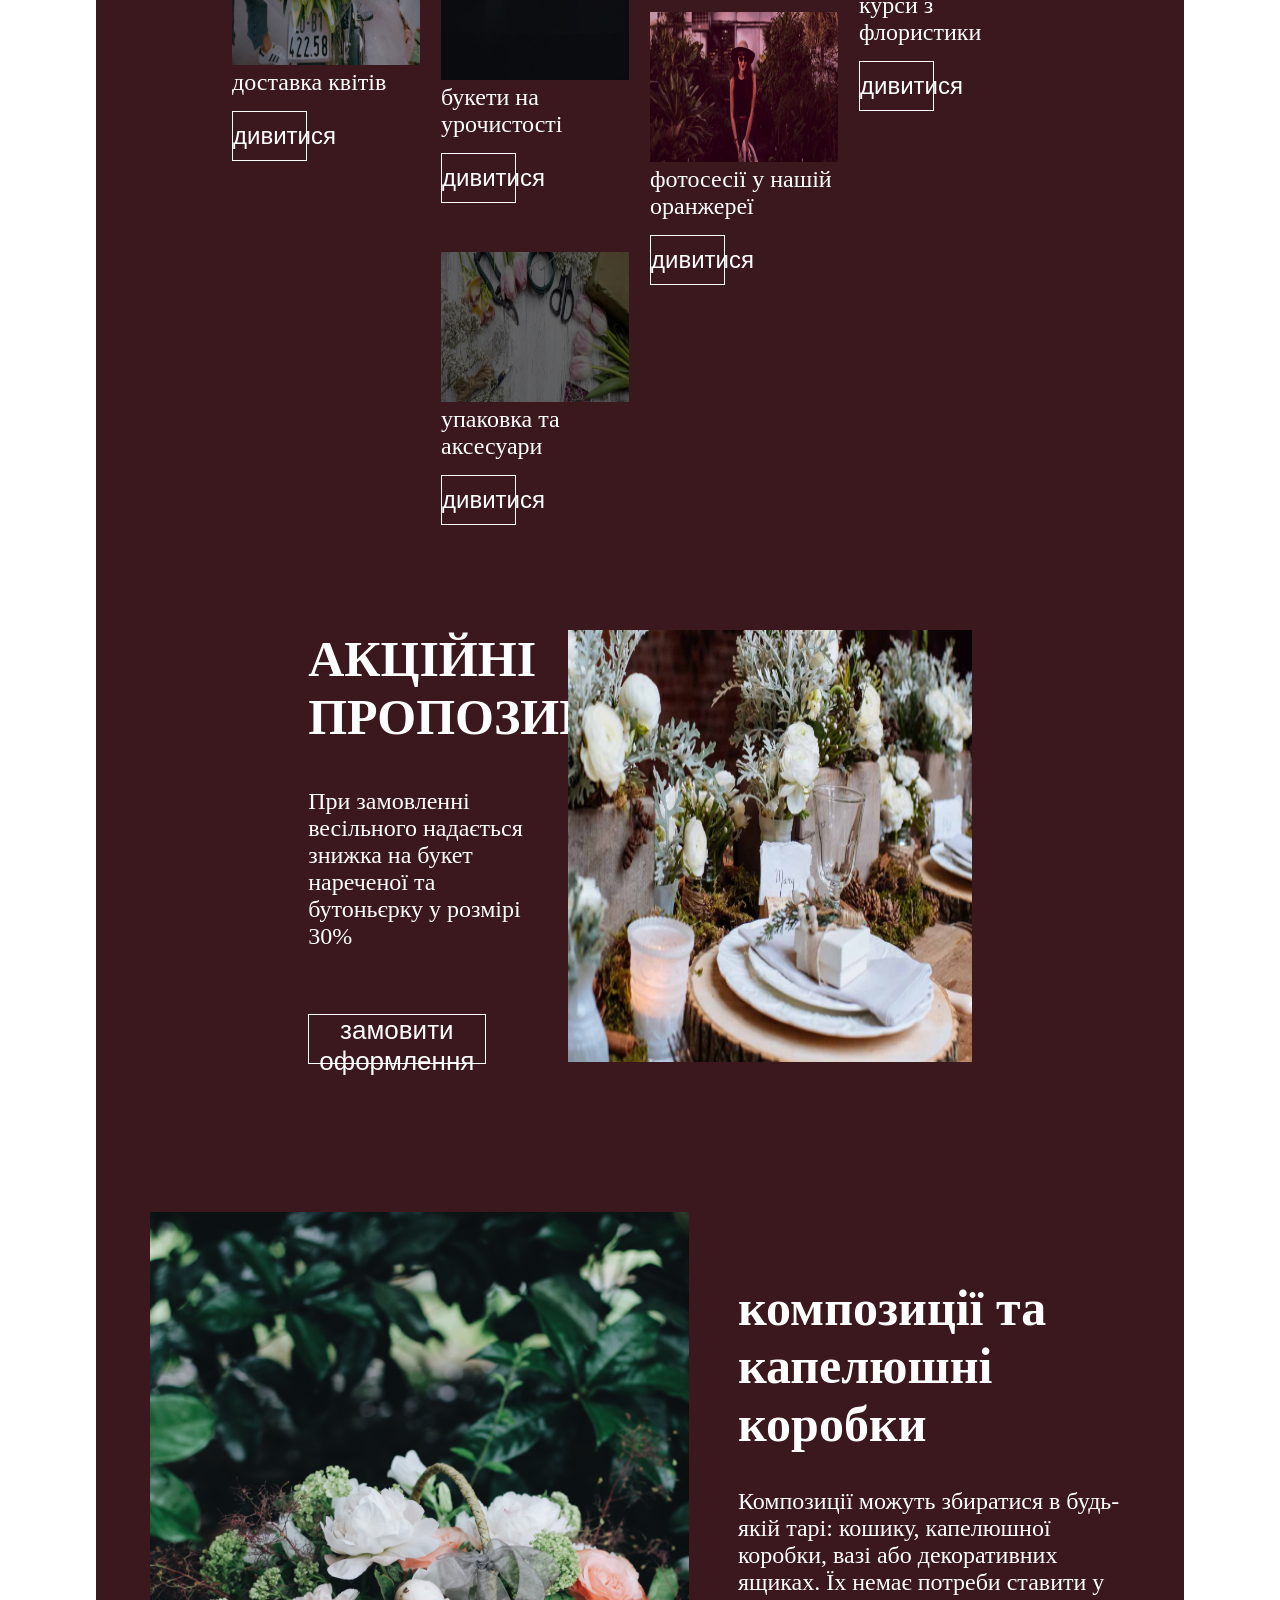
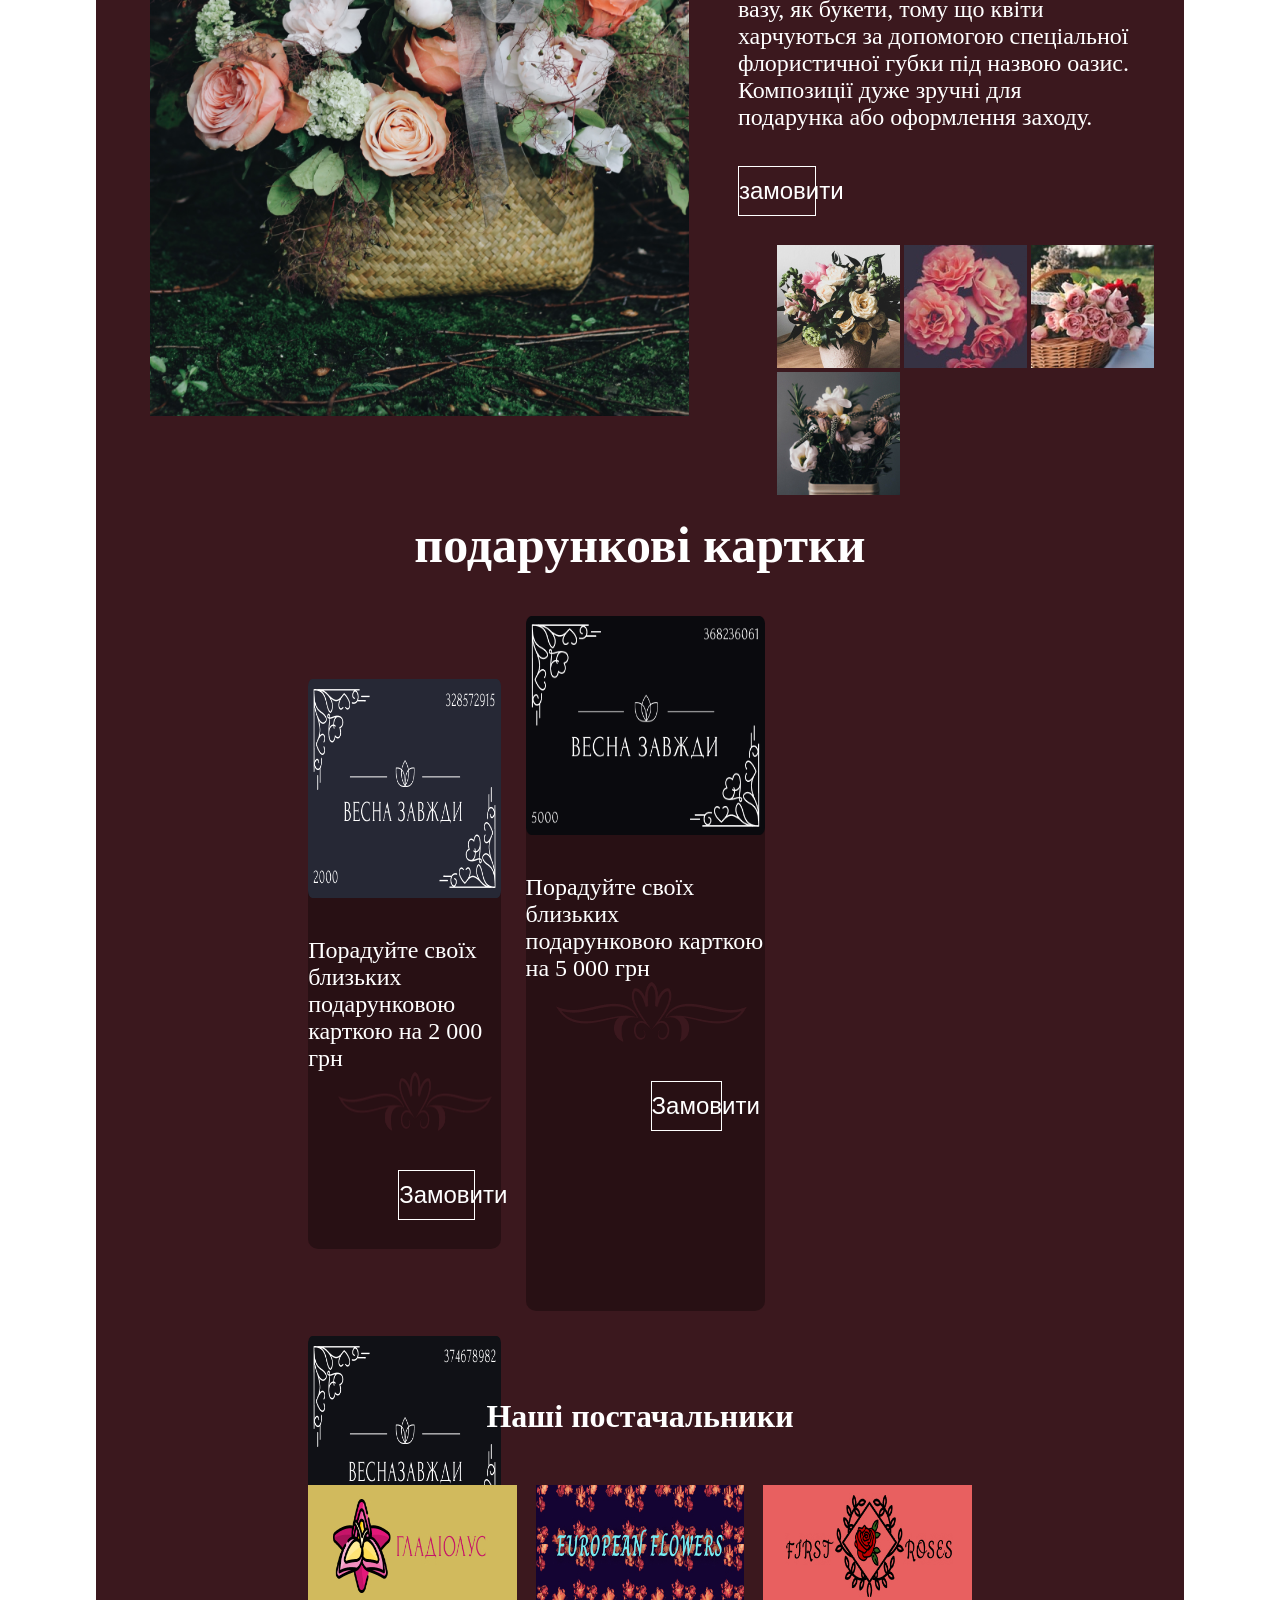
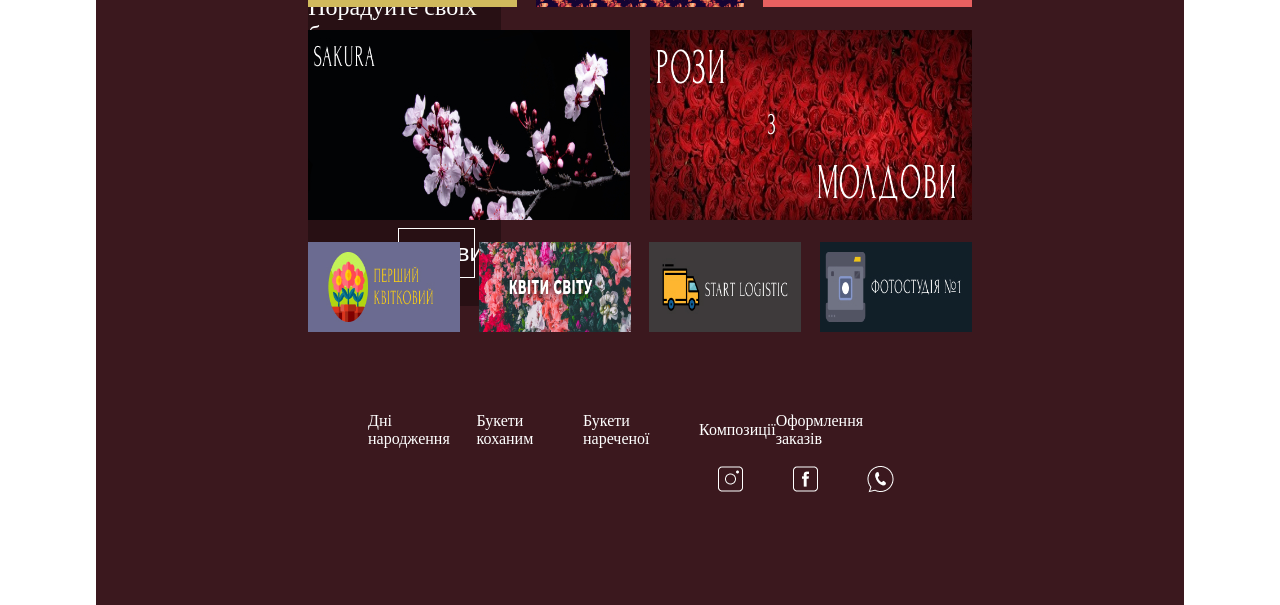
==== commit 832a6474: "Update index.html" ====
--- a/index.html
+++ b/index.html
@@ -95,19 +95,19 @@
                  <div class="s5">
                     <img class="mm" src="/img/Group 80.png" alt="">
                 <p class="ws">Порадуйте своїх близьких подарунковою карткою на 2 000 грн</p>
-            <img class="m" src="/img/Group.png" alt="">
+            <img class="m" src="./img/Group.png" alt="">
             <button class="ls"> Замовити</button>
             </div>
                  <div class="s4">
                     <img class="mm" src="/img/Group 81.png" alt="">
                 <p class="ws">Порадуйте своїх близьких подарунковою карткою на 5 000 грн</p>
-            <img class="m" src="/img/Group.png" alt="">
+            <img class="m" src="./img/Group.png" alt="">
             <button class="l"> Замовити</button>
             </div>
                  <div class="s55">
                     <img class="mm" src="/img/Group 82.png" alt="">
                 <p class="ws">Порадуйте своїх близьких подарунковою карткою на 3 000 грн</p>
-            <img class="m" src="/img/Group.png" alt="">
+            <img class="m" src="./img/Group.png" alt="">
             <button class="ls"> Замовити</button>
             </div>
                 </div>
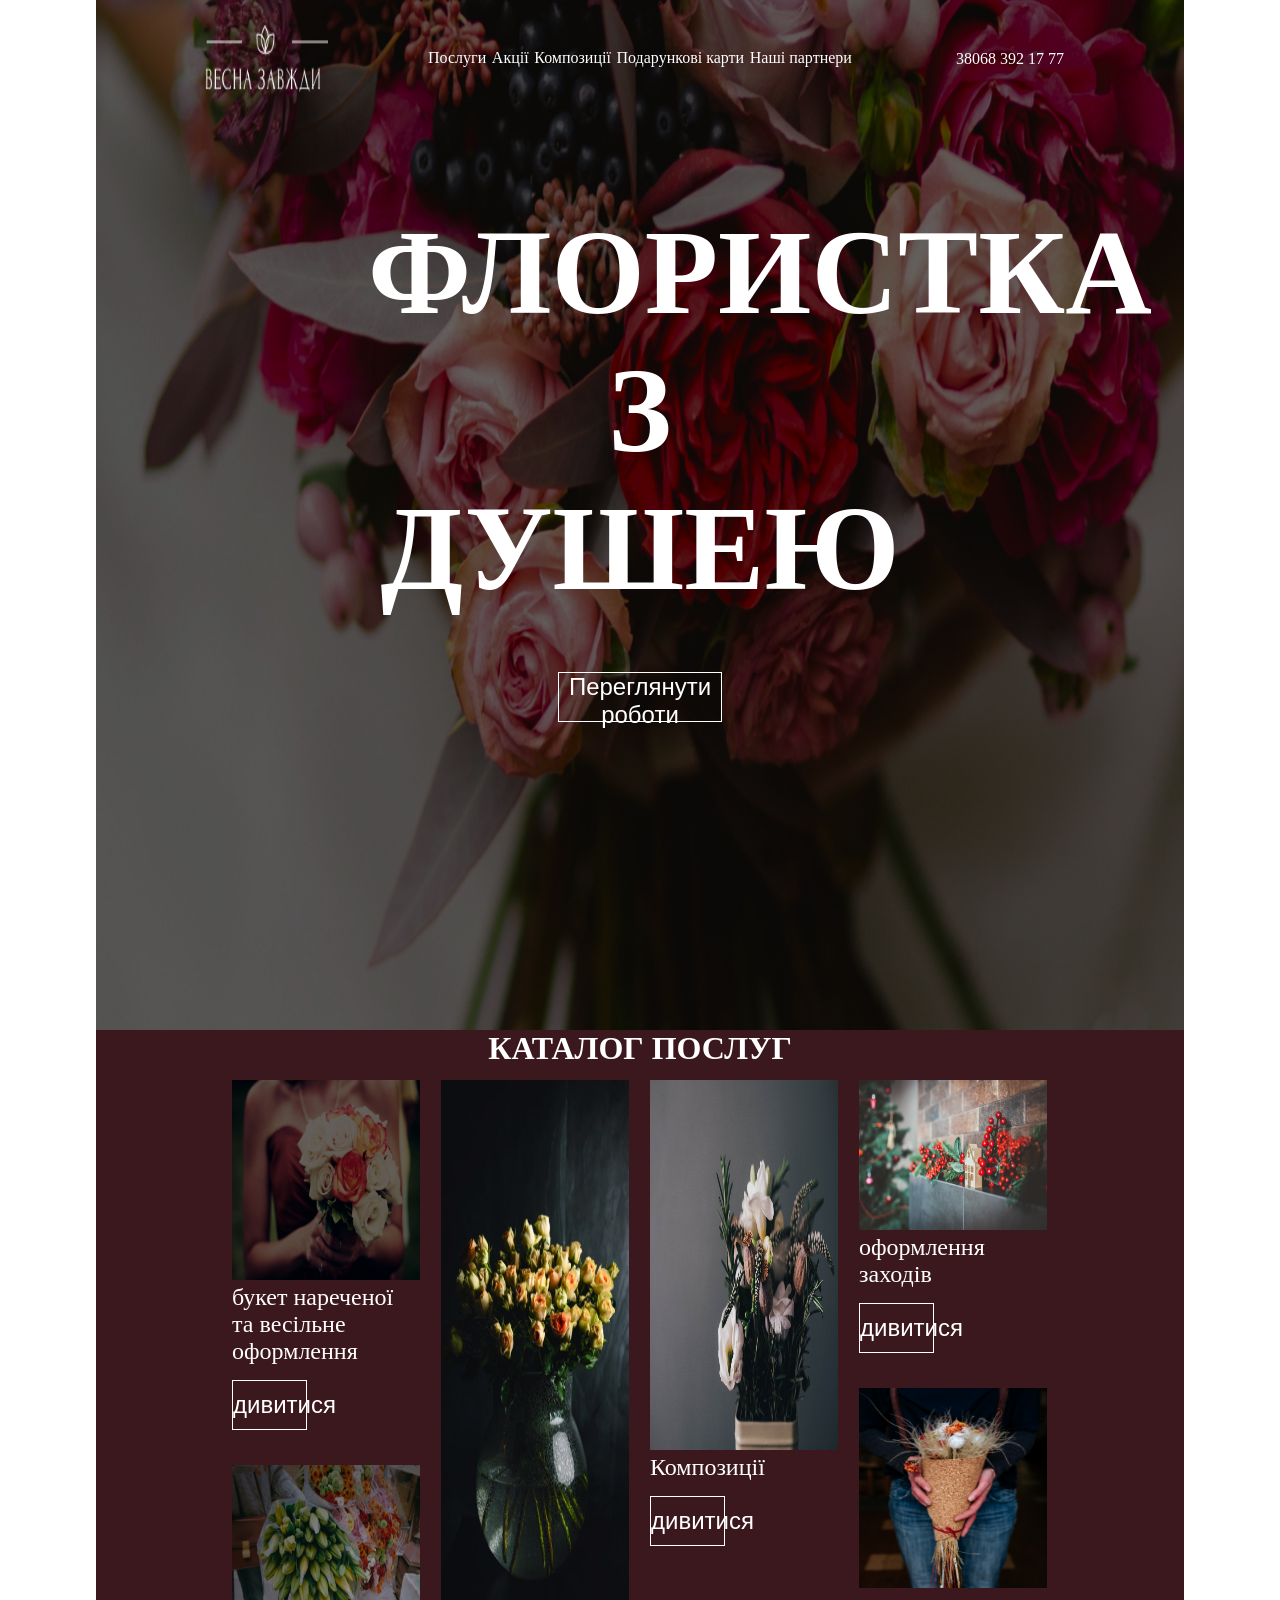
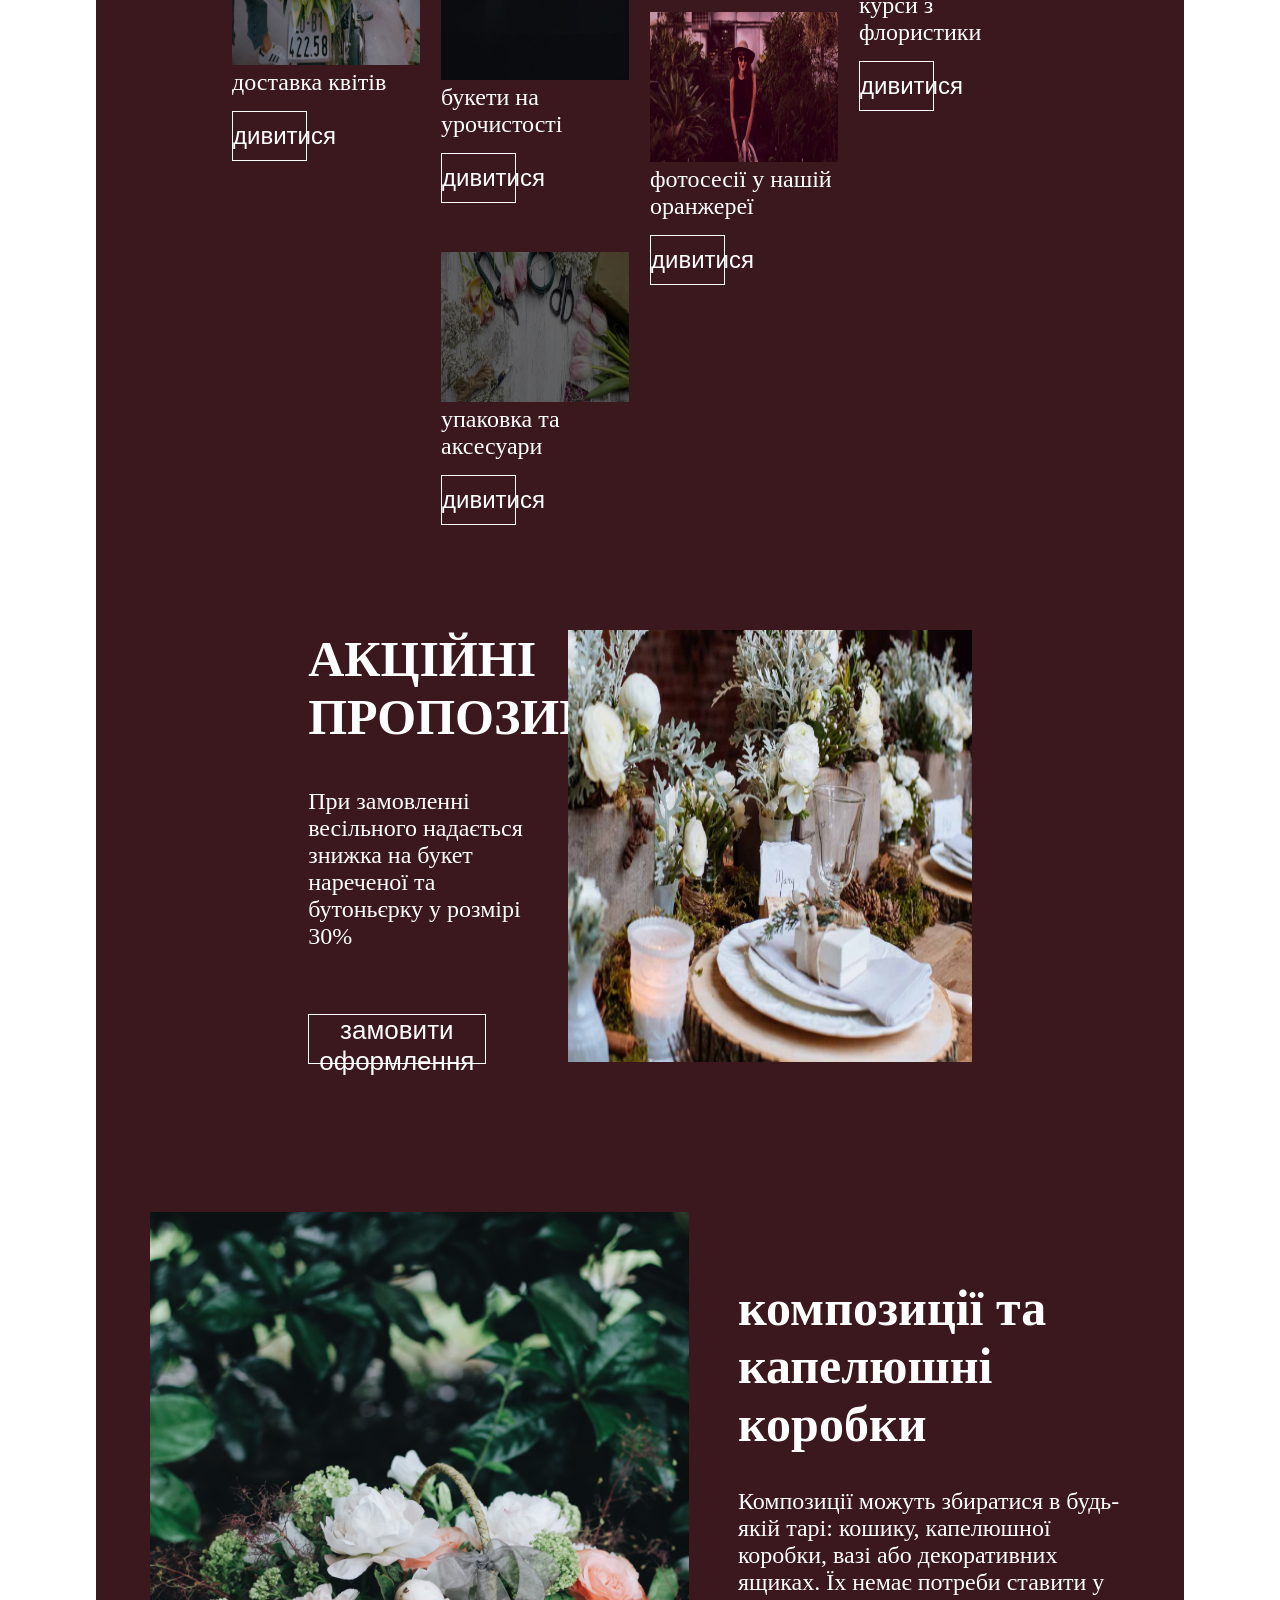
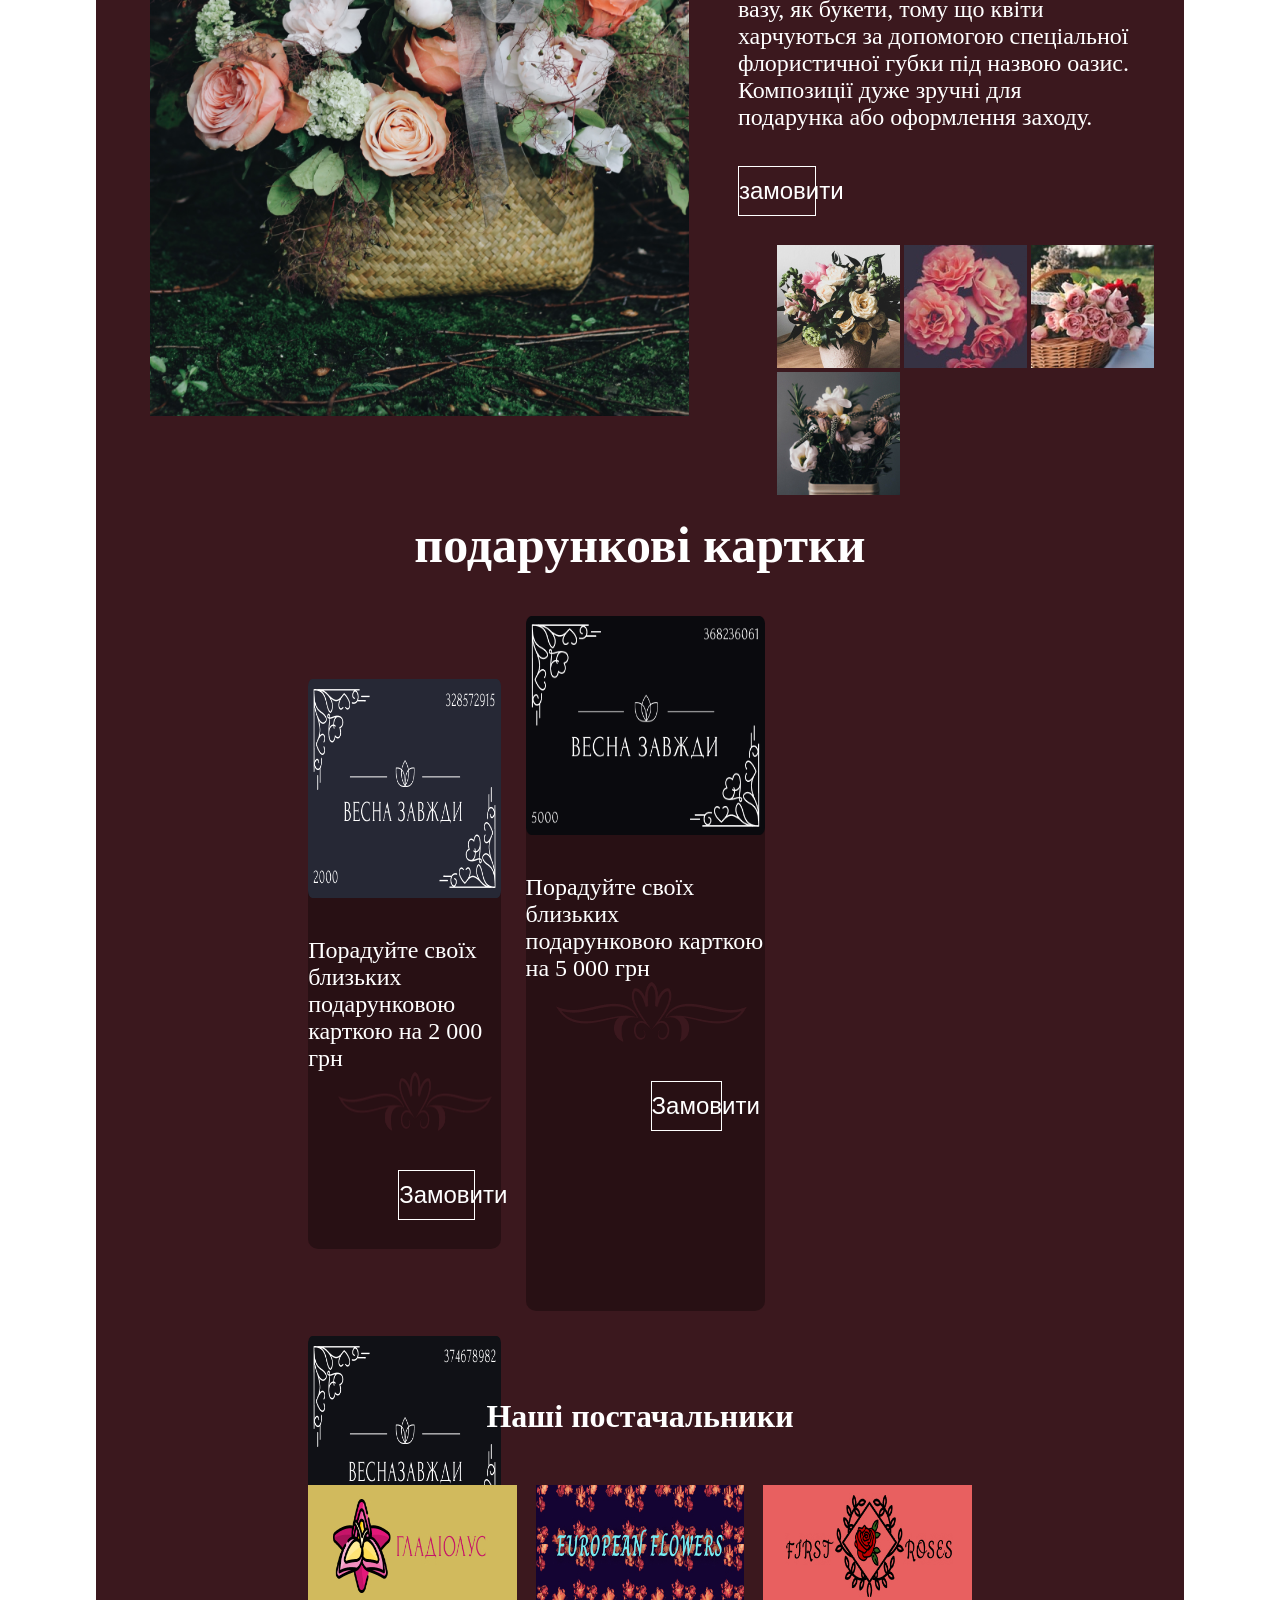
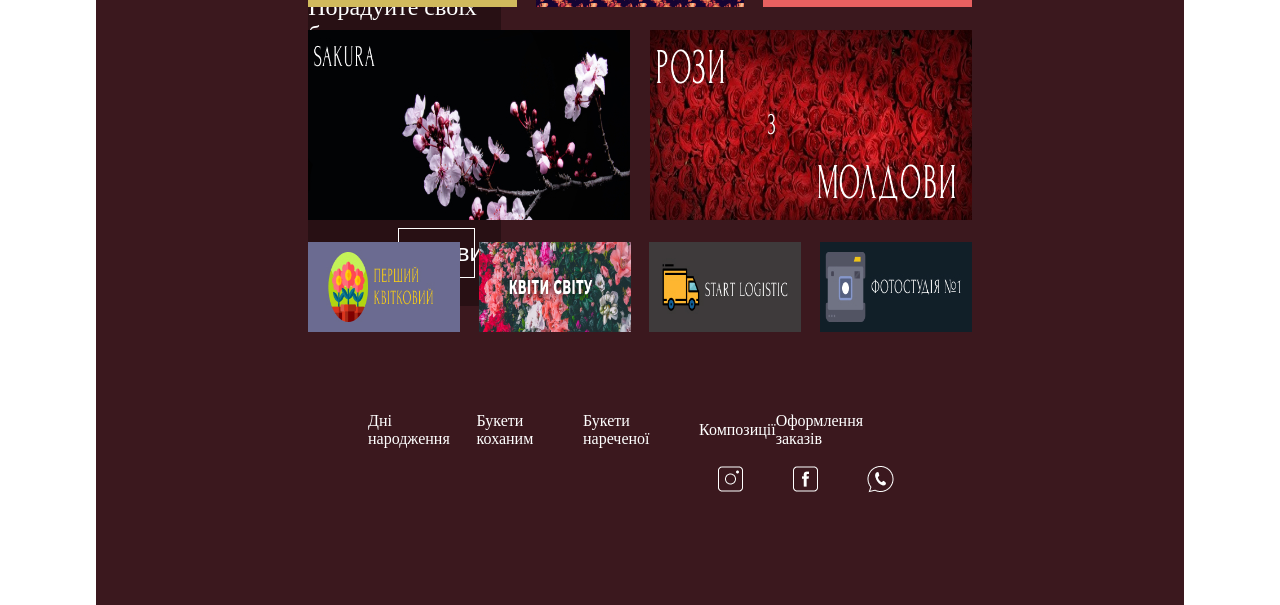
==== commit 3b1776eb: "Add files via upload" ====
--- a/index.html
+++ b/index.html
@@ -36,7 +36,7 @@
                 <p class="w">букет нареченої та весільне оформлення</p>
             <button class="vv">дивитися</button>
         </div>
-                <div class="div2"><img class="v" src="./img/ha-doan-xI5Fw7y7dNs-unsplash 1(1).jpg" alt="">
+                <div class="div2"><img class="v" src="./img/a3.jpg" alt="">
                 <p class="w">доставка квітів</p>
             <button class="vv">дивитися</button>
         </div>
@@ -48,19 +48,19 @@
                 <p class="w">упаковка та аксесуари</p>
             <button class="vv">дивитися</button>
         </div>
-                <div class="div5"><img class="vX" src="./img/e56474474f50867385a78c6972b93cd078a48b4a.jpg" alt="">
+                <div class="div5"><img class="vX" src="./img/a4.jpg" alt="">
                 <p class="w">Композиції</p>
             <button class="vv">дивитися</button>
         </div>
-                <div class="div6"><img class="vs" src="/img/888.jpg" alt="">
+                <div class="div6"><img class="vs" src="/img/a5.jpg" alt="">
                 <p class="w">фотосесії у нашій оранжереї</p>
             <button class="vv">дивитися</button>
         </div>
-                <div class="div7"><img class="vs" src="./img/1234.jpg" alt="">
+                <div class="div7"><img class="vs" src="/img/a1.jpg" alt="">
                 <p class="w">оформлення заходів</p>
             <button class="vv">дивитися</button>
         </div>
-                <div class="div8"><img class="v" src="/img/555.jpg" alt="">
+                <div class="div8"><img class="v" src="/img/a6.jpg" alt="">
                 <p class="w">курси з флористики</p>
             <button class="vv">дивитися</button>
         </div>
@@ -83,7 +83,7 @@
                     <div class="ssb">
                     <img class="n" src="/img/fff.jpg" alt="">
                     <img class="n2" src="/img/Ud49Nnem3D4.jpg" alt="">
-                    <img class="n2" src="/img/9hBwxcR7M7o 2.jpg" alt="">
+                    <img class="n2" src="/img/a2.jpg" alt="">
                     <img class="n2" src="/img/rrr.jpg" alt="">
                     </div>
 
@@ -93,21 +93,21 @@
                 <h1 class="h12">подарункові картки</h1>
                 <div class="sec_box2">
                  <div class="s5">
-                    <img class="mm" src="/img/Group 80.png" alt="">
+                    <img class="mm" src="/img/Group80.png" alt="">
                 <p class="ws">Порадуйте своїх близьких подарунковою карткою на 2 000 грн</p>
-            <img class="m" src="./img/Group.png" alt="">
+            <img class="m" src="/img/a8.png" alt="">
             <button class="ls"> Замовити</button>
             </div>
                  <div class="s4">
-                    <img class="mm" src="/img/Group 81.png" alt="">
+                    <img class="mm" src="/img/Group81.png" alt="">
                 <p class="ws">Порадуйте своїх близьких подарунковою карткою на 5 000 грн</p>
-            <img class="m" src="./img/Group.png" alt="">
+            <img class="m" src="/img/a8.png" alt="">
             <button class="l"> Замовити</button>
             </div>
                  <div class="s55">
-                    <img class="mm" src="/img/Group 82.png" alt="">
+                    <img class="mm" src="/img/Group82.png" alt="">
                 <p class="ws">Порадуйте своїх близьких подарунковою карткою на 3 000 грн</p>
-            <img class="m" src="./img/Group.png" alt="">
+            <img class="m" src="/img/a8.png" alt="">
             <button class="ls"> Замовити</button>
             </div>
                 </div>
@@ -141,4 +141,4 @@
         </main>
     </div>
 </body>
-</html>
+</html>
